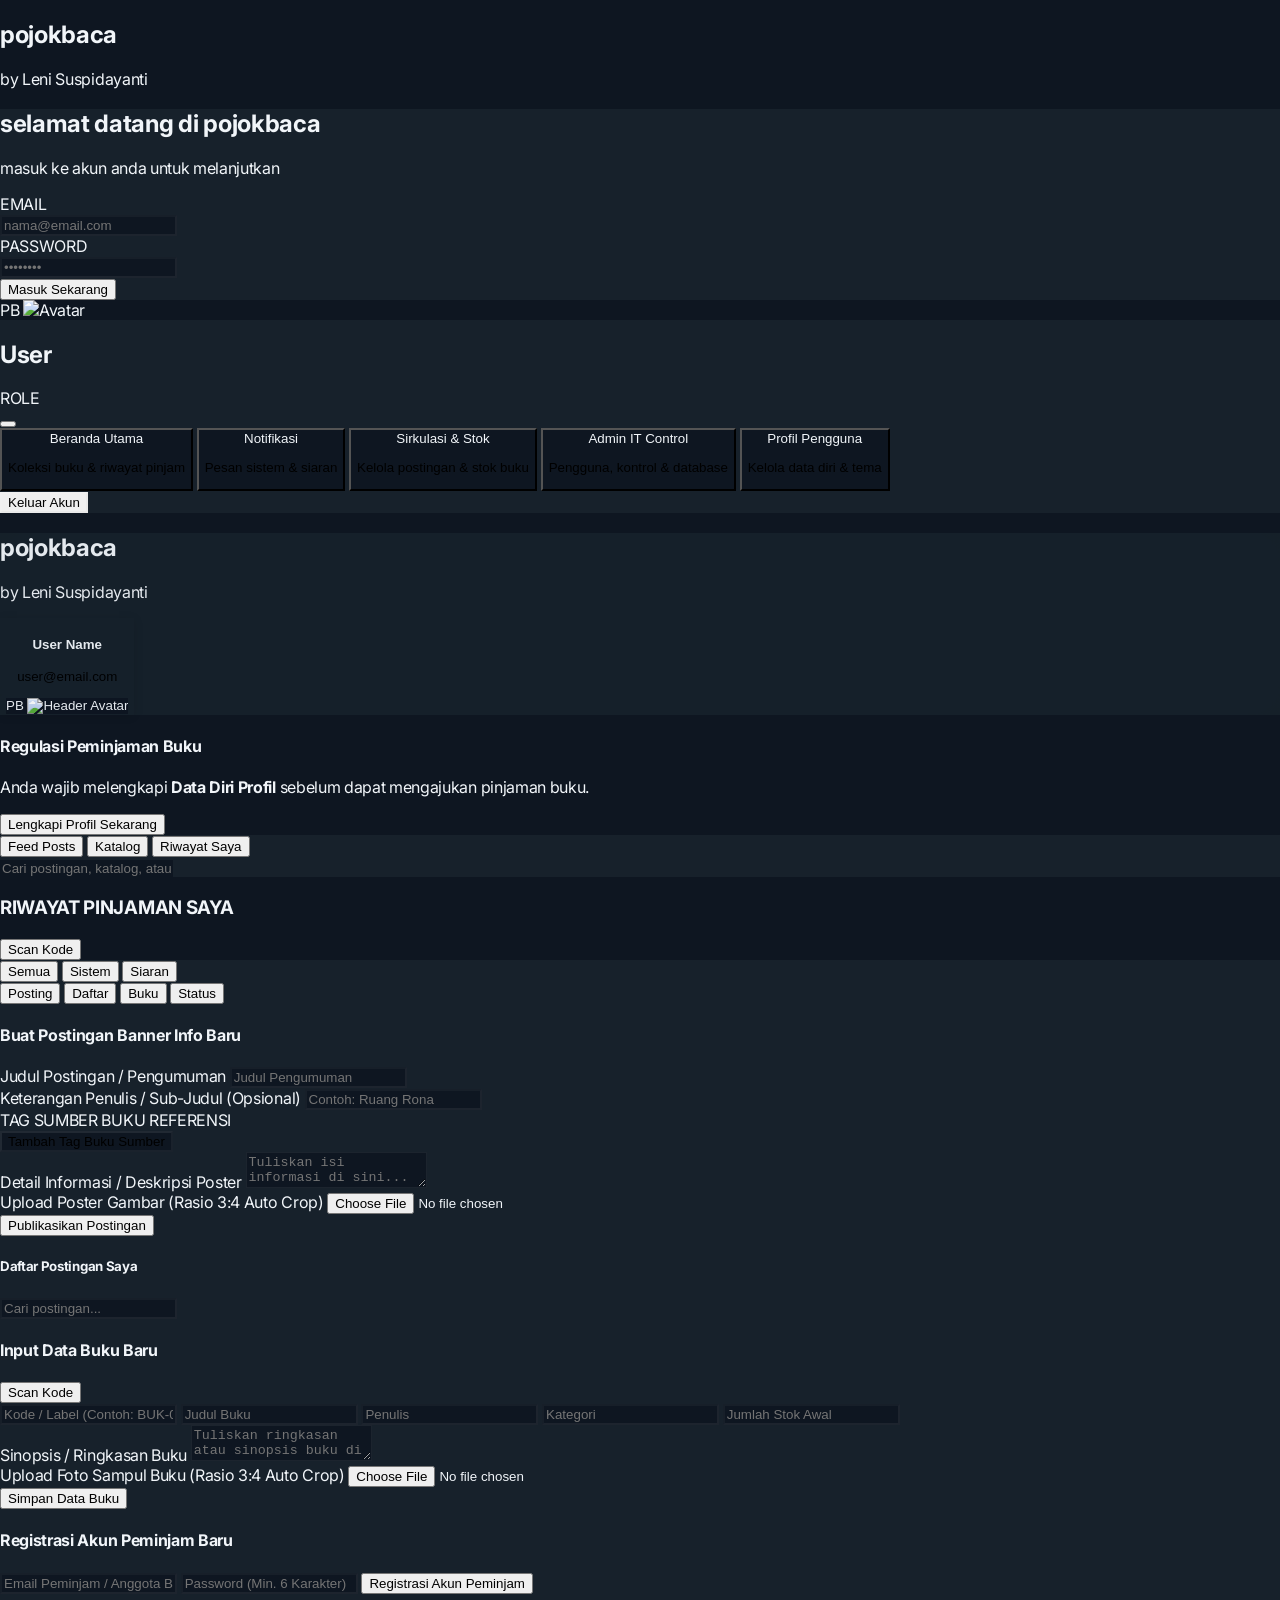
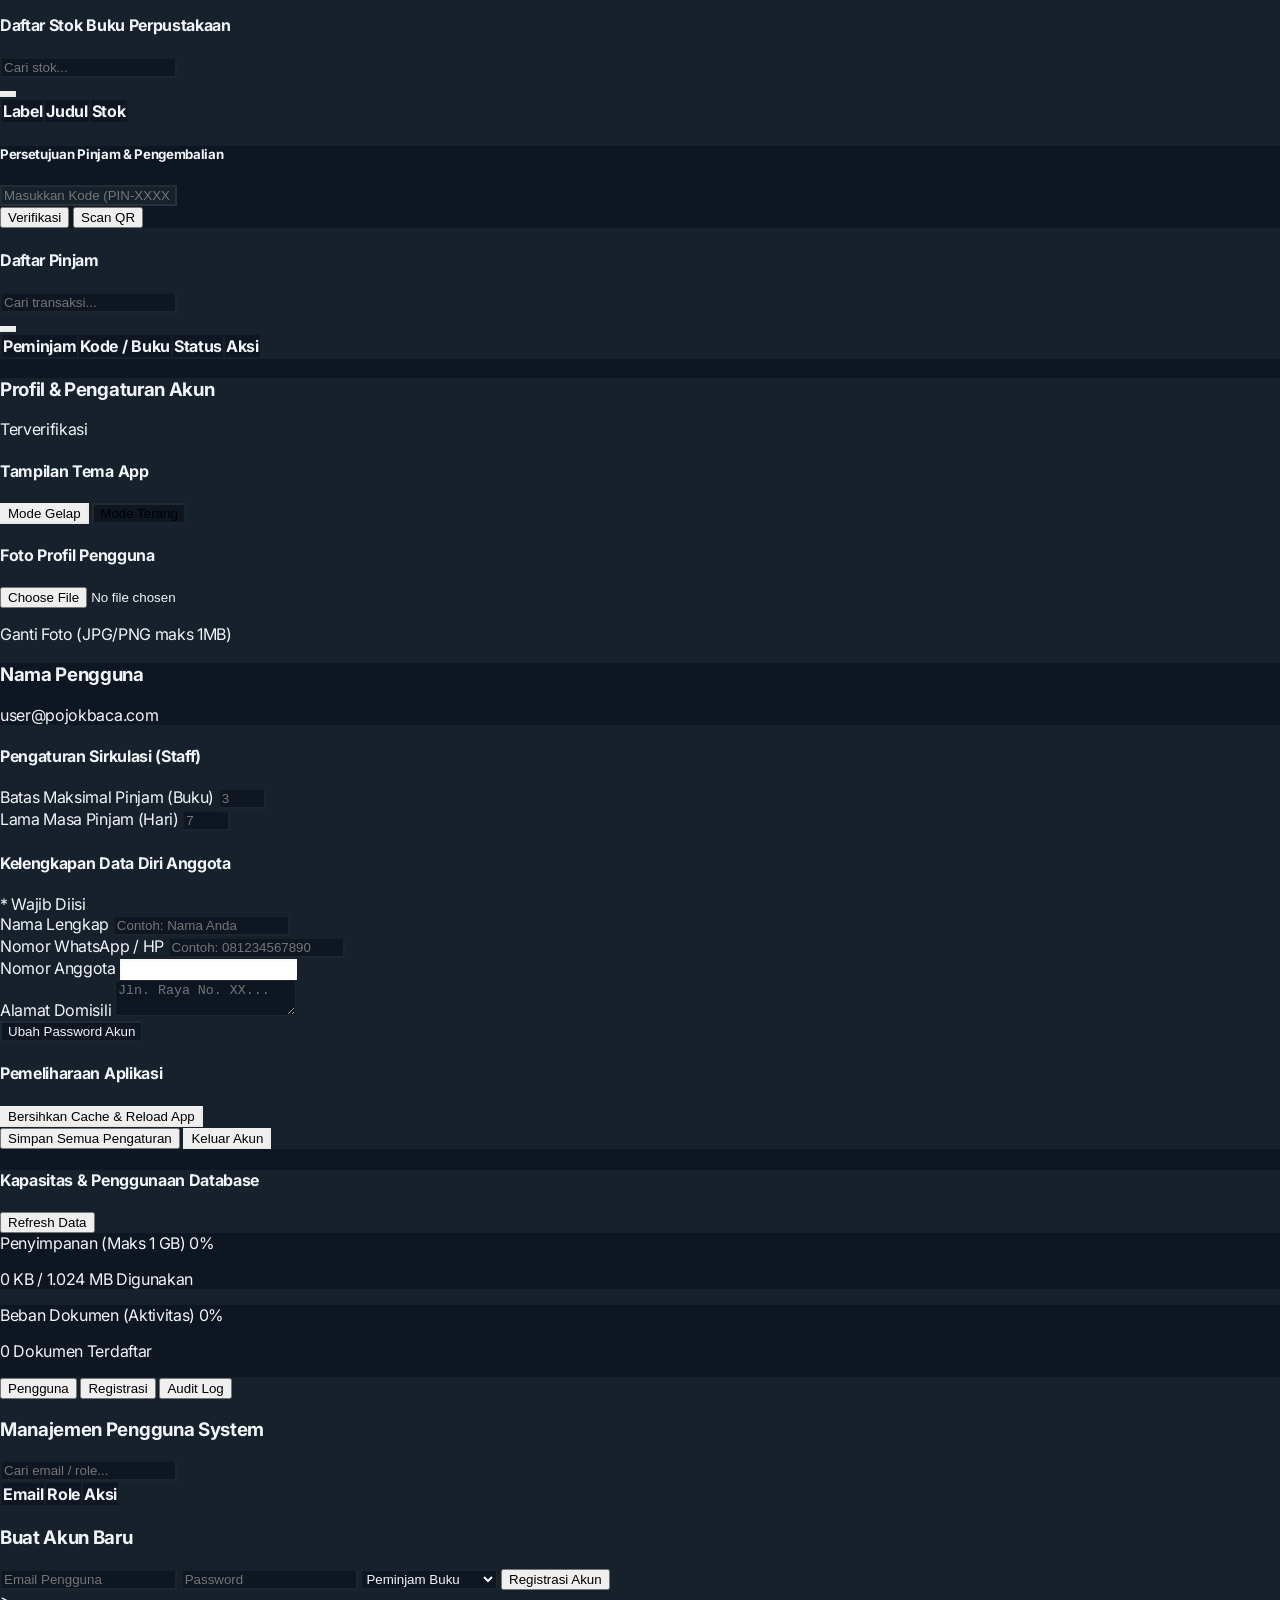
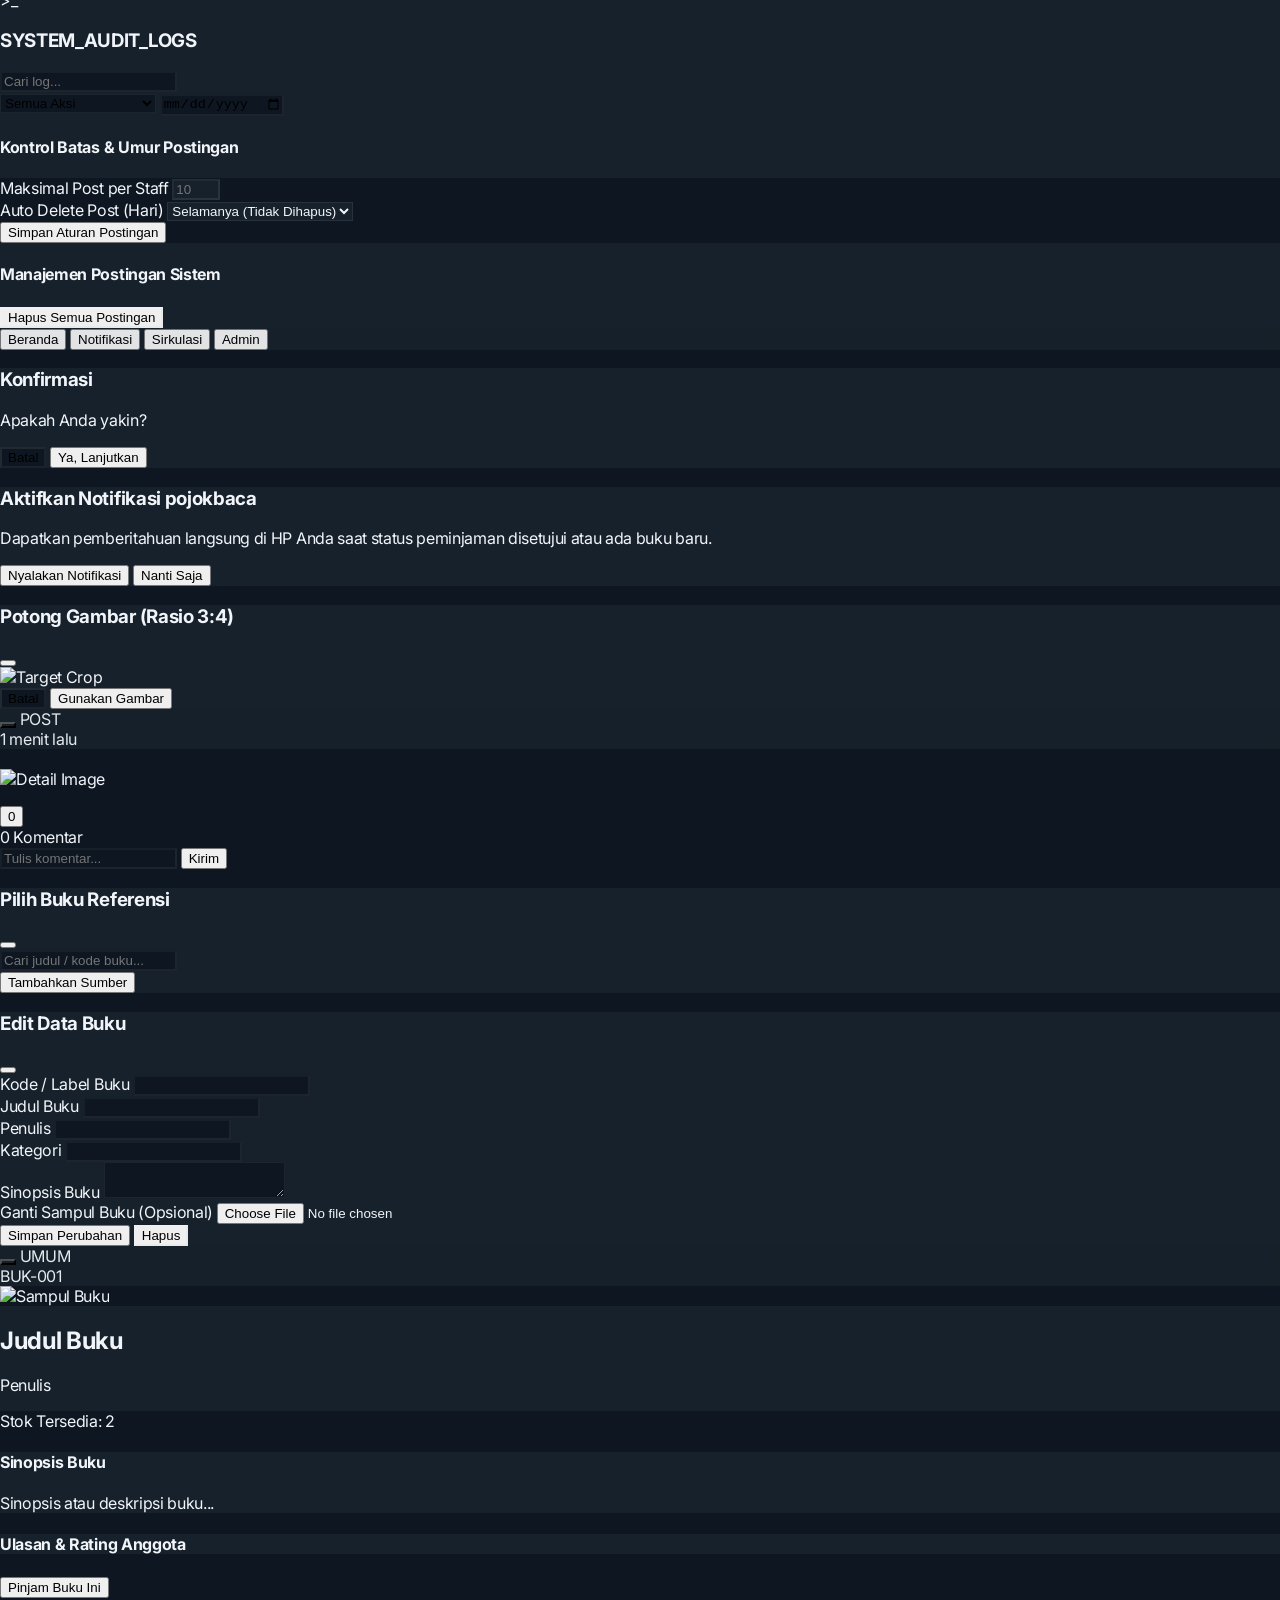
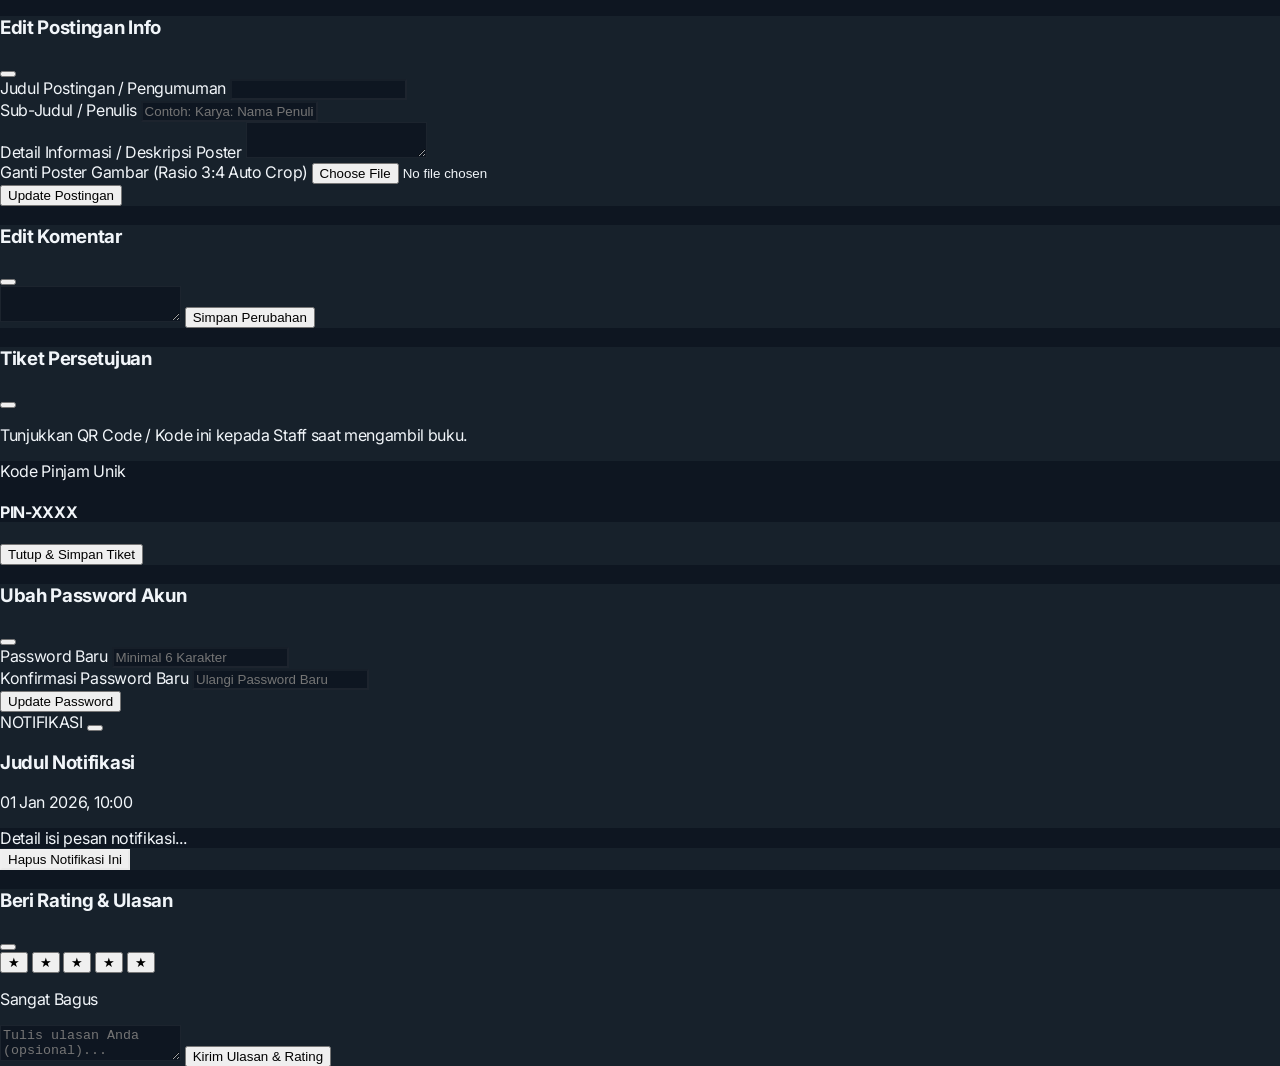
==== index.html @ 37d17804 "Add files via upload" ====
<!DOCTYPE html>
<html lang="id">
<head>
  <meta charset="UTF-8">
  <meta name="viewport" content="width=device-width, initial-scale=1.0, maximum-scale=1.0, user-scalable=no">
  <title>pojokbaca - Perpustakaan Digital</title>

  <!-- PWA Manifest & Meta -->
  <link rel="manifest" href="manifest.json">
  <meta name="theme-color" content="#17212b">
  <meta name="apple-mobile-web-app-capable" content="yes">
  <meta name="apple-mobile-web-app-status-bar-style" content="black-translucent">

  <!-- Google Fonts: Inter -->
  <link rel="preconnect" href="https://fonts.googleapis.com">
  <link rel="preconnect" href="https://fonts.gstatic.com" crossorigin>
  <link href="https://fonts.googleapis.com/css2?family=Inter:wght@300;400;500;600;700;800&display=swap" rel="stylesheet">

  <!-- Feather Icons & Tailwind CSS -->
  <script src="https://unpkg.com/feather-icons"></script>
  <script src="https://cdn.tailwindcss.com"></script>

  <!-- HTML5 QR Code Scanner & Generator Library -->
  <script src="https://unpkg.com/html5-qrcode@2.3.8/html5-qrcode.min.js"></script>
  <script src="https://cdnjs.cloudflare.com/ajax/libs/qrcodejs/1.0.0/qrcode.min.js"></script>

  <!-- CropperJS CSS & JS -->
  <link rel="stylesheet" href="https://cdnjs.cloudflare.com/ajax/libs/cropperjs/1.5.13/cropper.min.css"/>
  <script src="https://cdnjs.cloudflare.com/ajax/libs/cropperjs/1.5.13/cropper.min.js"></script>

  <!-- Custom External CSS -->
  <link rel="stylesheet" href="style.css">

  <!-- Firebase JS SDK (v9 Compat) -->
  <script src="https://www.gstatic.com/firebasejs/9.23.0/firebase-app-compat.js"></script>
  <script src="https://www.gstatic.com/firebasejs/9.23.0/firebase-auth-compat.js"></script>
  <script src="https://www.gstatic.com/firebasejs/9.23.0/firebase-firestore-compat.js"></script>
  <script src="https://www.gstatic.com/firebasejs/9.23.0/firebase-messaging-compat.js"></script>
</head>
<body class="bg-app text-app app-viewport flex overflow-hidden font-ios selection:bg-[#5288c1] selection:text-white antialiased tracking-tight font-normal transition-colors duration-200">

  <!-- CONTAINER TOAST NOTIFIKASI BANNER -->
  <div id="toastContainer" class="fixed top-4 left-1/2 -translate-x-1/2 z-[100] space-y-2 max-w-xs w-[calc(100%-2rem)] pointer-events-none flex flex-col items-center"></div>

  <!-- FORM LOGIN PRESISI -->
  <section id="loginSection" class="relative w-full h-full flex flex-col items-center justify-center p-4 bg-app overflow-hidden">
    <div class="z-10 w-full max-w-[320px] sm:max-w-sm flex flex-col items-center">
      
      <!-- BRANDING LOGO -->
      <div class="flex flex-col items-center mb-6 text-center">
        <h1 class="text-3xl sm:text-4xl font-bold text-app tracking-tighter leading-none font-ios">pojokbaca</h1>
        <p class="text-[11px] text-[#5288c1] font-medium tracking-normal mt-1">by Leni Suspidayanti</p>
      </div>

      <!-- FORM CARD CONTAINER -->
      <div class="w-full bg-card border border-card-border p-6 rounded-3xl shadow-2xl backdrop-blur-md">
        <div class="text-center mb-5">
          <h2 class="text-sm font-semibold text-app tracking-tight">selamat datang di pojokbaca</h2>
          <p class="text-[11px] text-slate-400 font-light mt-0.5">masuk ke akun anda untuk melanjutkan</p>
        </div>

        <form id="loginForm" onsubmit="handleLogin(event)" class="space-y-4">
          <div>
            <label class="block text-[9px] font-semibold tracking-wider uppercase text-slate-400 mb-1 ml-1">EMAIL</label>
            <div class="relative flex items-center">
              <div class="absolute left-3.5 top-1/2 -translate-y-1/2 text-slate-500 pointer-events-none flex items-center justify-center">
                <i data-feather="mail" class="w-4 h-4"></i>
              </div>
              <input type="email" id="loginEmail" required placeholder="nama@email.com" class="w-full bg-input border border-input-border focus:border-[#5288c1] text-app rounded-xl pl-10 pr-3.5 py-2.5 text-xs font-normal outline-none transition-all duration-200">
            </div>
          </div>

          <div>
            <label class="block text-[9px] font-semibold tracking-wider uppercase text-slate-400 mb-1 ml-1">PASSWORD</label>
            <div class="relative flex items-center">
              <div class="absolute left-3.5 top-1/2 -translate-y-1/2 text-slate-500 pointer-events-none flex items-center justify-center">
                <i data-feather="key" class="w-4 h-4"></i>
              </div>
              <input type="password" id="loginPassword" required placeholder="••••••••" class="w-full bg-input border border-input-border focus:border-[#5288c1] text-app rounded-xl pl-10 pr-3.5 py-2.5 text-xs font-normal outline-none transition-all duration-200">
            </div>
          </div>

          <button type="submit" class="w-full bg-[#5288c1] hover:bg-[#4676a9] text-white font-medium py-2.5 rounded-xl text-xs transition duration-200 shadow-md active:scale-[0.98] mt-2">
            Masuk Sekarang
          </button>
        </form>
      </div>
    </div>
  </section>

  <!-- MAIN APP INTERFACE -->
  <div id="appContainer" class="hidden flex flex-col md:flex-row w-full h-full relative overflow-hidden">

    <!-- DESKTOP SIDEBAR -->
    <aside id="sidebar" class="hidden md:flex w-72 lg:w-80 border-r border-card-border bg-card flex-col h-full shrink-0">
      <div class="p-3.5 border-b border-card-border flex items-center justify-between">
        <div class="flex items-center gap-2.5">
          <div id="userAvatarContainer" class="w-8 h-8 rounded-full overflow-hidden bg-input border border-slate-700 flex items-center justify-center text-white font-normal text-xs shrink-0 shadow-md">
            <span id="userAvatarText">PB</span>
            <img id="userAvatarImg" src="" class="w-full h-full object-cover hidden" alt="Avatar">
          </div>
          <div class="truncate">
            <h2 id="sidebarUserName" class="text-xs font-semibold text-app truncate">User</h2>
            <span id="userRoleBadge" class="px-1.5 py-0.5 rounded-full text-[8px] font-bold uppercase tracking-wider bg-[#5288c1]/20 text-[#5288c1] border border-[#5288c1]/30">ROLE</span>
          </div>
        </div>
        <button onclick="switchTab('dashboardProfil')" title="Buka Profil" class="p-1 rounded-full hover:bg-white/5 transition text-slate-400">
          <i data-feather="user" class="w-4 h-4"></i>
        </button>
      </div>

      <nav class="flex-1 overflow-y-auto p-2.5 space-y-1.5">
        <button id="menuPeminjam" onclick="switchTab('dashboardPeminjam')" class="w-full menu-item flex items-center gap-2.5 p-3 rounded-xl bg-input hover:bg-white/5 transition text-left">
          <div class="p-2 rounded-lg bg-[#5288c1]/20 text-[#5288c1] shrink-0">
            <i data-feather="home" class="w-4 h-4"></i>
          </div>
          <div class="flex-1 truncate">
            <span class="text-xs font-semibold text-app">Beranda Utama</span>
            <p class="text-[10px] text-slate-400 font-light truncate">Koleksi buku & riwayat pinjam</p>
          </div>
        </button>

        <button id="menuNotifikasi" onclick="switchTab('dashboardNotifikasi')" class="w-full menu-item flex items-center gap-2.5 p-3 rounded-xl bg-input hover:bg-white/5 transition text-left relative">
          <div class="p-2 rounded-lg bg-indigo-500/20 text-indigo-400 shrink-0">
            <i data-feather="bell" class="w-4 h-4"></i>
          </div>
          <div class="flex-1 truncate">
            <span class="text-xs font-semibold text-app">Notifikasi</span>
            <p class="text-[10px] text-slate-400 font-light truncate">Pesan sistem & siaran</p>
          </div>
          <span id="sidebarNotifBadge" class="hidden w-2 h-2 rounded-full bg-rose-500 absolute top-3.5 right-3.5"></span>
        </button>

        <button id="menuStaff" onclick="switchTab('dashboardStaff')" class="w-full menu-item hidden flex items-center gap-2.5 p-3 rounded-xl bg-input hover:bg-white/5 transition text-left">
          <div class="p-2 rounded-lg bg-amber-500/20 text-amber-400 shrink-0">
            <i data-feather="book-open" class="w-4 h-4"></i>
          </div>
          <div class="flex-1 truncate">
            <span class="text-xs font-semibold text-app">Sirkulasi & Stok</span>
            <p class="text-[10px] text-slate-400 font-light truncate">Kelola postingan & stok buku</p>
          </div>
        </button>

        <button id="menuAdminIT" onclick="switchTab('dashboardIT')" class="w-full menu-item hidden flex items-center gap-2.5 p-3 rounded-xl bg-input hover:bg-white/5 transition text-left">
          <div class="p-2 rounded-lg bg-purple-500/20 text-purple-400 shrink-0">
            <i data-feather="shield" class="w-4 h-4"></i>
          </div>
          <div class="flex-1 truncate">
            <span class="text-xs font-semibold text-app">Admin IT Control</span>
            <p class="text-[10px] text-slate-400 font-light truncate">Pengguna, kontrol & database</p>
          </div>
        </button>

        <button id="menuProfilSidebar" onclick="switchTab('dashboardProfil')" class="w-full menu-item flex items-center gap-2.5 p-3 rounded-xl bg-input hover:bg-white/5 transition text-left">
          <div class="p-2 rounded-lg bg-emerald-500/20 text-emerald-400 shrink-0">
            <i data-feather="user" class="w-4 h-4"></i>
          </div>
          <div class="flex-1 truncate">
            <span class="text-xs font-semibold text-app">Profil Pengguna</span>
            <p class="text-[10px] text-slate-400 font-light truncate">Kelola data diri & tema</p>
          </div>
        </button>
      </nav>

      <div class="p-2.5 border-t border-card-border mt-auto">
        <button onclick="logout()" class="w-full flex items-center justify-center gap-2 py-2.5 rounded-xl bg-rose-500/10 hover:bg-rose-500/20 text-rose-400 border border-rose-500/20 text-[11px] font-medium transition">
          <i data-feather="log-out" class="w-3.5 h-3.5"></i> Keluar Akun
        </button>
      </div>
    </aside>

    <!-- MAIN VIEWPORT CONTENT -->
    <main id="mainContent" class="flex-1 flex flex-col bg-app overflow-y-auto w-full h-full pb-20 md:pb-6">

      <!-- HEADER TRANSPARAN -->
      <header class="telegram-navbar-transparent text-app px-4 py-2.5 border-b sticky top-0 z-30 flex items-center justify-between shadow-md">
        <div>
          <h2 id="currentTabTitle" class="text-xs sm:text-sm font-semibold tracking-tight">pojokbaca</h2>
          <p id="currentTabSubtitle" class="text-[10px] text-[#5288c1] font-light">by Leni Suspidayanti</p>
        </div>

        <button onclick="switchTab('dashboardProfil')" title="Buka Profil" class="account-header-btn flex items-center gap-2 bg-card px-3 py-1.5 rounded-2xl hover:bg-white/10 active:scale-95 transition text-right max-w-[190px]">
          <div class="truncate">
            <h4 id="headerUserDisplayName" class="text-[11px] font-semibold text-app truncate">User Name</h4>
            <p id="headerUserEmail" class="text-[9px] text-[#5288c1] truncate font-mono">user@email.com</p>
          </div>
          <div class="w-7 h-7 rounded-full overflow-hidden bg-input flex items-center justify-center text-app font-semibold text-[10px] shrink-0 shadow">
            <span id="headerAvatarText">PB</span>
            <img id="headerAvatarImg" src="" class="w-full h-full object-cover hidden" alt="Header Avatar">
          </div>
        </button>
      </header>

      <!-- CONTENT BOX -->
      <div class="p-3.5 sm:p-5 space-y-3.5 max-w-3xl w-full mx-auto">

        <!-- TAB BERANDA UTAMA -->
        <section id="dashboardPeminjam" class="tab-content space-y-3.5">
          
          <div id="profileWarningBanner" class="hidden bg-amber-500/10 border border-amber-500/30 p-3.5 rounded-2xl flex items-start gap-2.5 shadow-md">
            <div class="p-1.5 bg-amber-500/20 text-amber-400 rounded-lg shrink-0 mt-0.5">
              <i data-feather="alert-triangle" class="w-4 h-4"></i>
            </div>
            <div class="flex-1">
              <h4 class="text-[11px] font-semibold text-amber-400 uppercase tracking-wider">Regulasi Peminjaman Buku</h4>
              <p class="text-[11px] text-slate-300 font-light mt-0.5">Anda wajib melengkapi <strong>Data Diri Profil</strong> sebelum dapat mengajukan pinjaman buku.</p>
              <button onclick="switchTab('dashboardProfil')" class="mt-2 px-2.5 py-1 bg-amber-500 text-slate-900 font-medium rounded-lg text-[10px] transition hover:bg-amber-400 active:scale-95 shadow">
                Lengkapi Profil Sekarang
              </button>
            </div>
          </div>

          <div class="bg-card border border-card-border p-3.5 sm:p-4 rounded-3xl space-y-3 shadow-lg">
            <div class="grid grid-cols-3 gap-1 border-b border-card-border pb-2.5">
              <button onclick="switchBerandaPanel('info')" id="tabBtnBerandaInfo" class="py-2 rounded-xl text-[10px] sm:text-[11px] font-semibold transition bg-[#5288c1] text-white flex items-center justify-center gap-1 shadow">
                <i data-feather="layout" class="w-3 h-3"></i> <span>Feed Posts</span>
              </button>
              <button onclick="switchBerandaPanel('katalog')" id="tabBtnBerandaKatalog" class="py-2 rounded-xl text-[10px] sm:text-[11px] font-medium transition text-slate-400 hover:text-app hover:bg-white/5 flex items-center justify-center gap-1">
                <i data-feather="book-open" class="w-3 h-3"></i> <span>Katalog</span>
              </button>
              <button onclick="switchBerandaPanel('riwayat')" id="tabBtnBerandaRiwayat" class="py-2 rounded-xl text-[10px] sm:text-[11px] font-medium transition text-slate-400 hover:text-app hover:bg-white/5 flex items-center justify-center gap-1">
                <i data-feather="clock" class="w-3 h-3"></i> <span>Riwayat Saya</span>
              </button>
            </div>

            <div id="searchBoxContainer" class="relative w-full">
              <div class="absolute inset-y-0 left-0 pl-3.5 flex items-center pointer-events-none text-slate-400">
                <i data-feather="search" class="w-3.5 h-3.5 stroke-[1.5]"></i>
              </div>
              <input type="text" id="searchFeedPostsInput" onkeyup="handleUniversalSearch()" placeholder="Cari postingan, katalog, atau riwayat..." class="search-box-clean w-full bg-input text-app placeholder-slate-400/80 rounded-xl pl-9 pr-3 py-2 text-[11px] font-normal outline-none transition-all duration-200">
            </div>
          </div>

          <div id="panelBerandaInfo" class="space-y-3.5">
            <div id="feedPostContainer" class="space-y-3.5"></div>
          </div>

          <div id="panelBerandaKatalog" class="hidden space-y-3">
            <div id="peminjamBookGrid" class="grid grid-cols-1 gap-3"></div>
          </div>

          <div id="panelBerandaRiwayat" class="hidden space-y-2.5">
            <div class="flex items-center justify-between border-b border-card-border pb-2">
              <h3 class="font-semibold text-app text-[10px] uppercase tracking-wider flex items-center gap-1.5">
                <i data-feather="clock" class="w-3.5 h-3.5 text-[#5288c1]"></i> RIWAYAT PINJAMAN SAYA
              </h3>
            </div>

            <div class="flex items-center gap-2">
              <button id="btnUserScanner" type="button" onclick="toggleUserScanner()" class="w-full py-2 bg-gradient-to-r from-[#5288c1] to-[#3a6fa0] text-white font-medium rounded-xl text-[10px] transition shadow flex items-center justify-center gap-1.5 shrink-0">
                <i id="iconUserScanner" data-feather="camera" class="w-3.5 h-3.5"></i>
                <span id="labelUserScanner">Scan Kode</span>
              </button>
            </div>

            <div id="userReaderContainer" class="hidden bg-input rounded-2xl overflow-hidden p-2">
              <div id="userReader" class="w-full rounded-xl overflow-hidden"></div>
            </div>

            <div class="space-y-2 pt-0.5" id="userBorrowCardList"></div>
          </div>

        </section>

        <!-- TAB NOTIFIKASI -->
        <section id="dashboardNotifikasi" class="tab-content hidden space-y-4">
          <div class="grid grid-cols-3 gap-1.5 bg-card p-1 rounded-xl border border-card-border">
            <button onclick="filterNotifCategory('semua')" id="btnNotifSemua" class="py-2 rounded-lg text-[11px] font-semibold transition text-center bg-[#5288c1] text-white shadow">Semua</button>
            <button onclick="filterNotifCategory('sistem')" id="btnNotifSistem" class="py-2 rounded-lg text-[11px] font-medium transition text-center text-slate-400 hover:bg-white/5">Sistem</button>
            <button onclick="filterNotifCategory('siaran')" id="btnNotifSiaran" class="py-2 rounded-lg text-[11px] font-medium transition text-center text-slate-400 hover:bg-white/5">Siaran</button>
          </div>

          <div id="notificationList" class="space-y-2.5"></div>
        </section>

        <!-- TAB STAFF PERPUSTAKAAN -->
        <section id="dashboardStaff" class="tab-content hidden space-y-4">
          <div class="bg-card border border-card-border p-3.5 sm:p-4 rounded-2xl overflow-hidden space-y-3.5 shadow-xl">
            <div class="grid grid-cols-4 gap-1 border-b border-card-border pb-2.5">
              <button onclick="switchStaffPanel('posting')" id="tabBtnPosting" class="py-1.5 rounded-lg text-[10px] sm:text-[11px] font-semibold transition bg-[#5288c1] text-white flex items-center justify-center gap-1 shadow">
                <i data-feather="edit-3" class="w-3 h-3"></i> <span>Posting</span>
              </button>
              <button onclick="switchStaffPanel('daftar')" id="tabBtnDaftar" class="py-1.5 rounded-lg text-[10px] sm:text-[11px] font-medium transition text-slate-400 hover:text-app hover:bg-white/5 flex items-center justify-center gap-1">
                <i data-feather="plus-circle" class="w-3 h-3"></i> <span>Daftar</span>
              </button>
              <button onclick="switchStaffPanel('buku')" id="tabBtnBuku" class="py-1.5 rounded-lg text-[10px] sm:text-[11px] font-medium transition text-slate-400 hover:text-app hover:bg-white/5 flex items-center justify-center gap-1">
                <i data-feather="book" class="w-3 h-3"></i> <span>Buku</span>
              </button>
              <button onclick="switchStaffPanel('status')" id="tabBtnStatus" class="py-1.5 rounded-lg text-[10px] sm:text-[11px] font-medium transition text-slate-400 hover:text-app hover:bg-white/5 flex items-center justify-center gap-1">
                <i data-feather="repeat" class="w-3 h-3"></i> <span>Status</span>
              </button>
            </div>

            <!-- PANEL 1: POSTING -->
            <div id="panelPosting" class="space-y-3">
              <div class="border-b border-card-border pb-1.5">
                <h4 class="font-semibold text-app text-[10px] uppercase tracking-wider flex items-center gap-1.5">
                  <i data-feather="image" class="w-3.5 h-3.5 text-[#5288c1]"></i> Buat Postingan Banner Info Baru
                </h4>
              </div>

              <form onsubmit="addNewPostInfo(event)" class="space-y-2.5">
                <div>
                  <label class="block text-[9px] text-slate-400 uppercase mb-0.5">Judul Postingan / Pengumuman</label>
                  <input type="text" id="postInfoTitle" required placeholder="Judul Pengumuman" class="w-full bg-input border border-input-border focus:border-[#5288c1] rounded-xl px-2.5 py-1.5 text-[11px] font-normal text-app outline-none">
                </div>

                <div>
                  <label class="block text-[9px] text-slate-400 uppercase mb-0.5">Keterangan Penulis / Sub-Judul (Opsional)</label>
                  <input type="text" id="postInfoAuthor" placeholder="Contoh: Ruang Rona" class="w-full bg-input border border-input-border focus:border-[#5288c1] rounded-xl px-2.5 py-1.5 text-[11px] font-normal text-app outline-none">
                </div>

                <div>
                  <label class="block text-[9px] text-slate-400 uppercase mb-0.5">TAG SUMBER BUKU REFERENSI</label>
                  <div id="postSelectedTagsContainer" class="flex flex-wrap gap-1.5 mb-1.5 hidden"></div>
                  <button type="button" onclick="openTagBookModal()" class="w-full py-2 px-3 bg-input border border-dashed border-[#5288c1]/60 hover:border-[#5288c1] text-[#5288c1] font-medium rounded-xl text-[11px] transition flex items-center justify-center gap-1.5">
                    <i data-feather="plus-circle" class="w-3.5 h-3.5"></i>
                    <span>Tambah Tag Buku Sumber</span>
                  </button>
                </div>

                <div>
                  <label class="block text-[9px] text-slate-400 uppercase mb-0.5">Detail Informasi / Deskripsi Poster</label>
                  <textarea id="postInfoDesc" rows="2.5" required placeholder="Tuliskan isi informasi di sini..." class="w-full bg-input border border-input-border focus:border-[#5288c1] rounded-xl p-2 text-[11px] font-normal text-app outline-none resize-none"></textarea>
                </div>

                <div class="space-y-0.5">
                  <label class="block text-[9px] text-slate-400 uppercase">Upload Poster Gambar (Rasio 3:4 Auto Crop)</label>
                  <input type="file" id="postInfoImageInput" accept="image/*" onchange="handleImageCropperSelect(event, 'post')" class="w-full text-[11px] font-light text-slate-400 file:mr-2 file:py-1 file:px-2.5 file:rounded-lg file:border-0 file:text-[10px] file:font-normal file:bg-[#5288c1]/20 file:text-[#5288c1] hover:file:bg-[#5288c1]/30 cursor-pointer">
                </div>

                <button type="submit" class="w-full bg-gradient-to-r from-[#5288c1] to-[#3a6fa0] hover:from-[#4676a9] text-white font-medium py-2 rounded-xl text-[11px] transition shadow active:scale-95">
                  Publikasikan Postingan
                </button>
              </form>

              <div class="pt-2.5 border-t border-card-border space-y-2.5">
                <div class="flex flex-col sm:flex-row sm:items-center justify-between gap-1.5">
                  <h5 class="font-semibold text-app text-[10px] uppercase tracking-wider">Daftar Postingan Saya</h5>
                  <div class="relative w-full sm:w-auto sm:max-w-[160px]">
                    <i data-feather="search" class="w-3 h-3 absolute left-2.5 top-2 text-slate-400"></i>
                    <input type="text" id="searchStaffPostsInput" onkeyup="filterStaffPostsList()" placeholder="Cari postingan..." class="w-full bg-input border border-input-border focus:border-[#5288c1] rounded-xl pl-7 pr-2 py-1 text-[11px] font-normal text-app outline-none">
                  </div>
                </div>
                <div id="staffPostCardList" class="space-y-1.5"></div>
              </div>
            </div>

            <!-- PANEL 2: DAFTAR BUKU & AKUN PEMINJAM -->
            <div id="panelDaftar" class="hidden space-y-4">
              <div class="space-y-2.5">
                <div class="flex items-center justify-between">
                  <h4 class="font-semibold text-app text-[10px] uppercase tracking-wider flex items-center gap-1.5">
                    <i data-feather="plus" class="w-3.5 h-3.5 text-[#5288c1]"></i> Input Data Buku Baru
                  </h4>
                  <button id="btnStaffScanner" type="button" onclick="toggleStaffScanner()" class="px-3 py-1 bg-gradient-to-r from-[#5288c1] to-[#3a6fa0] text-white font-medium rounded-xl text-[10px] transition shadow active:scale-95 flex items-center gap-1 shrink-0">
                    <i id="iconStaffScanner" data-feather="camera" class="w-3 h-3"></i>
                    <span id="labelStaffScanner">Scan Kode</span>
                  </button>
                </div>

                <div id="staffReaderContainer" class="hidden bg-input border border-card-border rounded-xl overflow-hidden p-2">
                  <div id="staffReader" class="w-full rounded-lg overflow-hidden"></div>
                </div>

                <form onsubmit="addBook(event)" class="space-y-2">
                  <input type="text" id="bookKode" placeholder="Kode / Label (Contoh: BUK-001)" required class="w-full bg-input border border-input-border focus:border-[#5288c1] rounded-xl px-2.5 py-1.5 text-[11px] font-normal text-app outline-none">
                  <input type="text" id="bookTitle" placeholder="Judul Buku" required class="w-full bg-input border border-input-border focus:border-[#5288c1] rounded-xl px-2.5 py-1.5 text-[11px] font-normal text-app outline-none">
                  <input type="text" id="bookAuthor" placeholder="Penulis" required class="w-full bg-input border border-input-border focus:border-[#5288c1] rounded-xl px-2.5 py-1.5 text-[11px] font-normal text-app outline-none">
                  <input type="text" id="bookCategory" placeholder="Kategori" required class="w-full bg-input border border-input-border focus:border-[#5288c1] rounded-xl px-2.5 py-1.5 text-[11px] font-normal text-app outline-none">
                  <input type="number" id="bookStock" placeholder="Jumlah Stok Awal" required class="w-full bg-input border border-input-border focus:border-[#5288c1] rounded-xl px-2.5 py-1.5 text-[11px] font-normal text-app outline-none">
                  
                  <div>
                    <label class="block text-[9px] text-slate-400 uppercase mb-0.5">Sinopsis / Ringkasan Buku</label>
                    <textarea id="bookSynopsis" rows="2.5" placeholder="Tuliskan ringkasan atau sinopsis buku di sini..." class="w-full bg-input border border-input-border focus:border-[#5288c1] rounded-xl p-2 text-[11px] font-normal text-app outline-none resize-none"></textarea>
                  </div>

                  <div class="space-y-0.5">
                    <label class="block text-[9px] text-slate-400 uppercase">Upload Foto Sampul Buku (Rasio 3:4 Auto Crop)</label>
                    <input type="file" id="bookCoverInput" accept="image/*" onchange="handleImageCropperSelect(event, 'book')" class="w-full text-[11px] font-light text-slate-400 file:mr-2 file:py-1 file:px-2.5 file:rounded-lg file:border-0 file:text-[10px] file:font-normal file:bg-[#5288c1]/20 file:text-[#5288c1] hover:file:bg-[#5288c1]/30 cursor-pointer">
                  </div>

                  <button type="submit" class="w-full bg-[#5288c1] hover:bg-[#4676a9] text-white font-medium py-2 rounded-xl text-[11px] transition shadow active:scale-95">Simpan Data Buku</button>
                </form>
              </div>

              <div class="border-t border-card-border pt-3 space-y-2.5">
                <h4 class="font-semibold text-app text-[10px] uppercase tracking-wider flex items-center gap-1.5">
                  <i data-feather="user-plus" class="w-3.5 h-3.5 text-emerald-400"></i> Registrasi Akun Peminjam Baru
                </h4>
                <form onsubmit="createBorrowerUser(event)" class="space-y-2">
                  <input type="email" id="newBorrowerEmail" placeholder="Email Peminjam / Anggota Baru" required class="w-full bg-input border border-input-border focus:border-[#5288c1] rounded-xl px-2.5 py-1.5 text-[11px] font-normal text-app outline-none">
                  <input type="password" id="newBorrowerPassword" placeholder="Password (Min. 6 Karakter)" required class="w-full bg-input border border-input-border focus:border-[#5288c1] rounded-xl px-2.5 py-1.5 text-[11px] font-normal text-app outline-none">
                  <button type="submit" class="w-full bg-emerald-600 hover:bg-emerald-500 text-white font-medium py-2 rounded-xl text-[11px] transition shadow active:scale-95">
                    Registrasi Akun Peminjam
                  </button>
                </form>
              </div>
            </div>

            <!-- PANEL 3: STOK BUKU -->
            <div id="panelBuku" class="hidden space-y-2.5">
              <div class="flex flex-col sm:flex-row sm:items-center justify-between gap-2">
                <h4 class="font-semibold text-app text-[10px] uppercase tracking-wider">Daftar Stok Buku Perpustakaan</h4>
                <div class="flex items-center gap-1.5">
                  <div class="relative flex-1 sm:w-40">
                    <i data-feather="search" class="w-3 h-3 absolute left-2.5 top-2 text-slate-400"></i>
                    <input type="text" id="searchStaffStockInput" onkeyup="filterStaffStockBooks()" placeholder="Cari stok..." class="w-full bg-input border border-input-border focus:border-[#5288c1] rounded-xl pl-7 pr-2 py-1 text-[11px] font-normal text-app outline-none">
                  </div>
                  <button onclick="exportPdfKatalog()" title="Cetak PDF Laporan Buku" class="p-1.5 bg-emerald-500/20 hover:bg-emerald-500/30 text-emerald-400 border border-emerald-500/30 rounded-lg transition active:scale-95 shrink-0">
                    <i data-feather="printer" class="w-3.5 h-3.5"></i>
                  </button>
                </div>
              </div>

              <div class="overflow-x-auto w-full">
                <table class="w-full text-[11px] font-light text-left text-slate-300">
                  <thead class="bg-input text-slate-400 uppercase text-[9px] border-b border-card-border">
                    <tr><th class="p-2">Label</th><th class="p-2">Judul</th><th class="p-2">Stok</th></tr>
                  </thead>
                  <tbody id="bookTableBody" class="divide-y divide-card-border"></tbody>
                </table>
              </div>
            </div>

            <!-- PANEL 4: STATUS SIRKULASI -->
            <div id="panelStatus" class="hidden space-y-3">
              <div class="bg-input p-3 rounded-2xl border border-card-border space-y-2.5">
                <h5 class="text-[11px] font-semibold text-app flex items-center gap-1.5">
                  <i data-feather="check-square" class="w-3.5 h-3.5 text-emerald-400"></i> Persetujuan Pinjam & Pengembalian
                </h5>
                <div class="space-y-1.5">
                  <input type="text" id="staffVerifyCodeInput" placeholder="Masukkan Kode (PIN-XXXX / KMB-XXXX)" class="w-full bg-card border border-card-border focus:border-[#5288c1] rounded-xl px-2.5 py-1.5 text-[11px] font-mono text-app outline-none">
                  <div class="grid grid-cols-2 gap-1.5">
                    <button onclick="verifyBorrowCodeFromInput()" class="py-2 bg-emerald-600 hover:bg-emerald-500 text-white font-medium rounded-xl text-[11px] transition active:scale-95 shadow flex items-center justify-center gap-1">
                      <i data-feather="check-circle" class="w-3.5 h-3.5"></i> Verifikasi
                    </button>
                    <button id="btnVerifyScanner" onclick="toggleVerifyScanner()" title="Scan QR Code" class="py-2 bg-[#5288c1] hover:bg-[#4676a9] text-white font-medium rounded-xl text-[11px] transition active:scale-95 shadow flex items-center justify-center gap-1">
                      <i data-feather="camera" class="w-3.5 h-3.5 text-white"></i>
                      <span>Scan QR</span>
                    </button>
                  </div>
                </div>

                <div id="verifyReaderContainer" class="hidden bg-card border border-card-border rounded-xl overflow-hidden p-2">
                  <div id="verifyReader" class="w-full rounded-lg overflow-hidden"></div>
                </div>
              </div>

              <div class="flex flex-col sm:flex-row sm:items-center justify-between gap-1.5">
                <h4 class="font-semibold text-app text-[10px] uppercase tracking-wider">Daftar Pinjam</h4>
                <div class="flex items-center gap-1.5">
                  <div class="relative flex-1 sm:w-40">
                    <i data-feather="search" class="w-3 h-3 absolute left-2.5 top-2 text-slate-400"></i>
                    <input type="text" id="searchStaffBorrowTableInput" onkeyup="filterStaffBorrowTable()" placeholder="Cari transaksi..." class="w-full bg-input border border-input-border focus:border-[#5288c1] rounded-xl pl-7 pr-2 py-1 text-[11px] font-normal text-app outline-none">
                  </div>
                  <button onclick="exportPdfPeminjaman()" title="Cetak PDF Sirkulasi" class="p-1.5 bg-emerald-500/20 hover:bg-emerald-500/30 text-emerald-400 border border-emerald-500/30 rounded-lg transition active:scale-95 shrink-0">
                    <i data-feather="file-text" class="w-3.5 h-3.5"></i>
                  </button>
                </div>
              </div>

              <div class="overflow-x-auto w-full">
                <table class="w-full text-[11px] font-light text-left text-slate-300">
                  <thead class="bg-input text-slate-400 uppercase text-[9px] border-b border-card-border">
                    <tr><th class="p-2">Peminjam</th><th class="p-2">Kode / Buku</th><th class="p-2">Status</th><th class="p-2 text-right">Aksi</th></tr>
                  </thead>
                  <tbody id="staffBorrowTableBody" class="divide-y divide-card-border"></tbody>
                </table>
              </div>
            </div>
          </div>
        </section>

        <!-- TAB PROFIL PENGGUNA -->
        <section id="dashboardProfil" class="tab-content hidden space-y-4">
          <div class="bg-card border border-card-border p-4 sm:p-5 rounded-2xl space-y-4 shadow-xl">
            <div class="flex items-center justify-between border-b border-card-border pb-3">
              <h3 class="font-semibold text-app text-xs sm:text-sm flex items-center gap-1.5">
                <i data-feather="user" class="w-4 h-4 text-[#5288c1]"></i> Profil & Pengaturan Akun
              </h3>
              <span id="profileStatusBadge" class="px-2 py-0.5 rounded-full text-[9px] font-bold uppercase tracking-wider bg-emerald-500/20 text-emerald-400 border border-emerald-500/30">Terverifikasi</span>
            </div>

            <!-- TEMA MODES -->
            <div class="space-y-2 border-b border-card-border pb-3">
              <h4 class="text-[10px] font-semibold text-[#5288c1] uppercase tracking-wider">Tampilan Tema App</h4>
              <div class="grid grid-cols-2 gap-2">
                <button type="button" onclick="setThemeMode('dark')" id="btnThemeDark" class="p-2.5 rounded-xl border flex items-center justify-center gap-2 text-xs font-medium transition">
                  <i data-feather="moon" class="w-4 h-4"></i> Mode Gelap
                </button>
                <button type="button" onclick="setThemeMode('light')" id="btnThemeLight" class="p-2.5 rounded-xl border flex items-center justify-center gap-2 text-xs font-medium transition">
                  <i data-feather="sun" class="w-4 h-4"></i> Mode Terang
                </button>
              </div>
            </div>

            <div class="space-y-2.5">
              <h4 class="text-[10px] font-semibold text-[#5288c1] uppercase tracking-wider">Foto Profil Pengguna</h4>
              <div class="flex items-center gap-3">
                <div id="settingsAvatarPreview" class="w-14 h-14 rounded-full bg-input border-2 border-[#5288c1] flex items-center justify-center overflow-hidden shrink-0 shadow">
                  <i data-feather="user" class="w-6 h-6 text-slate-400"></i>
                </div>
                <div class="flex-1">
                  <input type="file" id="avatarFileInput" accept="image/*" onchange="previewAvatarImage(event)" class="w-full text-[11px] font-light text-slate-400 file:mr-2 file:py-1 file:px-2.5 file:rounded-lg file:border-0 file:text-[10px] file:font-normal file:bg-[#5288c1]/20 file:text-[#5288c1] hover:file:bg-[#5288c1]/30 cursor-pointer">
                  <p class="text-[9px] text-slate-400 mt-0.5 font-light">Ganti Foto (JPG/PNG maks 1MB)</p>
                </div>
              </div>

              <div class="bg-input border border-card-border p-2.5 rounded-xl">
                <h3 id="profileViewName" class="text-xs font-semibold text-app">Nama Pengguna</h3>
                <p id="profileViewEmail" class="text-[11px] text-[#5288c1] font-mono mt-0.5">user@pojokbaca.com</p>
              </div>
            </div>

            <div id="staffCirculationSettings" class="hidden space-y-2.5 border-t border-card-border pt-3">
              <h4 class="text-[10px] font-semibold text-[#5288c1] uppercase tracking-wider flex items-center gap-1.5">
                <i data-feather="sliders" class="w-3.5 h-3.5"></i> Pengaturan Sirkulasi (Staff)
              </h4>
              <div class="grid grid-cols-1 sm:grid-cols-2 gap-2.5">
                <div>
                  <label class="block text-[9px] text-slate-400 uppercase mb-0.5">Batas Maksimal Pinjam (Buku)</label>
                  <input type="number" id="settingMaxPinjam" min="1" max="10" placeholder="3" class="w-full bg-input border border-input-border focus:border-[#5288c1] rounded-xl px-2.5 py-1.5 text-[11px] font-normal text-app outline-none">
                </div>
                <div>
                  <label class="block text-[9px] text-slate-400 uppercase mb-0.5">Lama Masa Pinjam (Hari)</label>
                  <input type="number" id="settingLamaPinjam" min="1" max="30" placeholder="7" class="w-full bg-input border border-input-border focus:border-[#5288c1] rounded-xl px-2.5 py-1.5 text-[11px] font-normal text-app outline-none">
                </div>
              </div>
            </div>

            <div class="space-y-2.5 border-t border-card-border pt-3">
              <div class="flex items-center justify-between">
                <h4 class="text-[10px] font-semibold text-[#5288c1] uppercase tracking-wider">Kelengkapan Data Diri Anggota</h4>
                <span class="text-[8px] text-rose-400 font-bold uppercase">* Wajib Diisi</span>
              </div>
              
              <div>
                <label class="block text-[9px] text-slate-400 uppercase mb-0.5">Nama Lengkap</label>
                <input type="text" id="settingDisplayName" placeholder="Contoh: Nama Anda" class="w-full bg-input border border-input-border focus:border-[#5288c1] rounded-xl px-2.5 py-1.5 text-[11px] font-normal text-app outline-none transition">
              </div>

              <div>
                <label class="block text-[9px] text-slate-400 uppercase mb-0.5">Nomor WhatsApp / HP</label>
                <input type="tel" id="settingPhoneNumber" placeholder="Contoh: 081234567890" class="w-full bg-input border border-input-border focus:border-[#5288c1] rounded-xl px-2.5 py-1.5 text-[11px] font-normal text-app outline-none transition">
              </div>

              <div>
                <label class="block text-[9px] text-slate-400 uppercase mb-0.5">Nomor Anggota</label>
                <input type="text" id="settingMemberId" readonly class="w-full bg-input/60 border border-card-border text-[#5288c1] font-mono font-bold rounded-xl px-2.5 py-1.5 text-[11px] outline-none cursor-not-allowed">
              </div>

              <div>
                <label class="block text-[9px] text-slate-400 uppercase mb-0.5">Alamat Domisili</label>
                <textarea id="settingAddress" rows="2" placeholder="Jln. Raya No. XX..." class="w-full bg-input border border-input-border focus:border-[#5288c1] rounded-xl p-2 text-[11px] font-normal text-app outline-none resize-none transition"></textarea>
              </div>

              <div class="pt-1">
                <button type="button" onclick="openResetPasswordModal()" class="w-full py-2 bg-input hover:bg-white/5 text-app border border-card-border rounded-xl text-[11px] font-medium transition flex items-center justify-center gap-1.5 active:scale-95">
                  <i data-feather="key" class="w-3.5 h-3.5 text-[#5288c1]"></i> Ubah Password Akun
                </button>
              </div>
            </div>

            <!-- PEMELIHARAAN APLIKASI -->
            <div class="space-y-1.5 border-t border-card-border pt-3">
              <h4 class="text-[10px] font-semibold text-[#5288c1] uppercase tracking-wider">Pemeliharaan Aplikasi</h4>
              <button type="button" onclick="clearAppCacheAndReload()" class="w-full py-2 bg-amber-500/10 hover:bg-amber-500/20 text-amber-400 border border-amber-500/20 rounded-xl text-[11px] font-medium transition flex items-center justify-center gap-1.5 active:scale-95">
                <i data-feather="refresh-cw" class="w-3.5 h-3.5 text-amber-400"></i> Bersihkan Cache & Reload App
              </button>
            </div>

            <div class="space-y-1.5 pt-3 border-t border-card-border">
              <button onclick="saveUserSettings()" class="w-full bg-gradient-to-r from-[#5288c1] to-[#3a6fa0] text-white font-medium py-2.5 rounded-xl text-xs transition shadow active:scale-95">
                Simpan Semua Pengaturan
              </button>
              <button onclick="logout()" class="w-full flex items-center justify-center gap-1.5 py-2.5 rounded-xl bg-rose-500/10 hover:bg-rose-500/20 text-rose-400 border border-rose-500/20 text-xs font-medium transition active:scale-95">
                <i data-feather="log-out" class="w-3.5 h-3.5"></i> Keluar Akun
              </button>
            </div>

          </div>
        </section>

        <!-- TAB ADMIN IT -->
        <section id="dashboardIT" class="tab-content hidden space-y-4">
          
          <!-- WIDGET MONITORING DATABASE -->
          <div class="bg-card border border-card-border p-3.5 sm:p-4 rounded-2xl space-y-3 shadow-xl">
            <div class="flex items-center justify-between border-b border-card-border pb-2">
              <h4 class="font-semibold text-app text-[10px] uppercase tracking-wider flex items-center gap-1.5">
                <i data-feather="database" class="w-3.5 h-3.5 text-purple-400"></i> Kapasitas & Penggunaan Database
              </h4>
              <button type="button" onclick="calculateDatabaseUsage()" class="text-[10px] text-[#5288c1] font-semibold hover:underline flex items-center gap-1">
                <i data-feather="refresh-cw" class="w-3 h-3"></i> Refresh Data
              </button>
            </div>

            <div class="grid grid-cols-1 sm:grid-cols-2 gap-3">
              <div class="bg-input p-3 rounded-xl border border-card-border space-y-1.5">
                <div class="flex items-center justify-between text-[10px]">
                  <span class="text-slate-400 font-medium">Penyimpanan (Maks 1 GB)</span>
                  <span id="storagePercentText" class="font-bold text-purple-400">0%</span>
                </div>
                <div class="w-full h-2 bg-card rounded-full overflow-hidden border border-card-border">
                  <div id="storageProgressBar" class="h-full bg-gradient-to-r from-[#5288c1] to-purple-500 transition-all duration-500" style="width: 0%"></div>
                </div>
                <p id="storageDetailText" class="text-[9px] text-slate-400 font-mono">0 KB / 1.024 MB Digunakan</p>
              </div>

              <div class="bg-input p-3 rounded-xl border border-card-border space-y-1.5">
                <div class="flex items-center justify-between text-[10px]">
                  <span class="text-slate-400 font-medium">Beban Dokumen (Aktivitas)</span>
                  <span id="docPercentText" class="font-bold text-emerald-400">0%</span>
                </div>
                <div class="w-full h-2 bg-card rounded-full overflow-hidden border border-card-border">
                  <div id="docProgressBar" class="h-full bg-gradient-to-r from-emerald-500 to-amber-500 transition-all duration-500" style="width: 0%"></div>
                </div>
                <p id="docDetailText" class="text-[9px] text-slate-400 font-mono">0 Dokumen Terdaftar</p>
              </div>
            </div>
          </div>

          <div class="bg-card border border-card-border p-3.5 sm:p-4 rounded-2xl space-y-3.5 shadow-xl">
            <div class="grid grid-cols-3 gap-1 border-b border-card-border pb-2.5">
              <button onclick="switchAdminPanel('users')" id="tabBtnAdminUsers" class="py-1.5 rounded-lg text-[10px] sm:text-[11px] font-semibold transition bg-[#5288c1] text-white flex items-center justify-center gap-1 shadow">
                <i data-feather="users" class="w-3 h-3"></i> <span>Pengguna</span>
              </button>
              <button onclick="switchAdminPanel('register')" id="tabBtnAdminRegister" class="py-1.5 rounded-lg text-[10px] sm:text-[11px] font-medium transition text-slate-400 hover:text-app hover:bg-white/5 flex items-center justify-center gap-1">
                <i data-feather="user-plus" class="w-3 h-3"></i> <span>Registrasi</span>
              </button>
              <button onclick="switchAdminPanel('logs')" id="tabBtnAdminLogs" class="py-1.5 rounded-lg text-[10px] sm:text-[11px] font-medium transition text-slate-400 hover:text-app hover:bg-white/5 flex items-center justify-center gap-1">
                <i data-feather="terminal" class="w-3 h-3"></i> <span>Audit Log</span>
              </button>
            </div>

            <div id="panelAdminUsers" class="space-y-2.5">
              <div class="flex flex-col sm:flex-row sm:items-center justify-between gap-2">
                <h3 class="font-semibold text-app text-[10px] uppercase tracking-wider">Manajemen Pengguna System</h3>
                <div class="relative w-full sm:w-auto sm:max-w-[180px]">
                  <i data-feather="search" class="w-3 h-3 absolute left-2.5 top-2 text-slate-400"></i>
                  <input type="text" id="searchAccountInput" onkeyup="filterUserList()" placeholder="Cari email / role..." class="w-full bg-input border border-input-border focus:border-[#5288c1] rounded-xl pl-7 pr-2.5 py-1 text-[11px] font-normal text-app outline-none">
                </div>
              </div>

              <div class="overflow-x-auto w-full">
                <table class="w-full text-[11px] font-light text-left text-slate-300">
                  <thead class="bg-input text-slate-400 uppercase text-[9px] border-b border-card-border">
                    <tr><th class="p-2">Email</th><th class="p-2">Role</th><th class="p-2 text-right">Aksi</th></tr>
                  </thead>
                  <tbody id="userListTableBody" class="divide-y divide-card-border"></tbody>
                </table>
              </div>
            </div>

            <div id="panelAdminRegister" class="hidden space-y-2.5">
              <h3 class="font-semibold text-app text-[10px] uppercase tracking-wider flex items-center gap-1.5">
                <i data-feather="user-plus" class="w-3.5 h-3.5 text-[#5288c1]"></i> Buat Akun Baru
              </h3>
              <form onsubmit="createUser(event)" class="space-y-2">
                <input type="email" id="newUserEmail" placeholder="Email Pengguna" required class="w-full bg-input border border-input-border focus:border-[#5288c1] rounded-xl px-2.5 py-1.5 text-[11px] font-normal text-app outline-none">
                <input type="password" id="newUserPassword" placeholder="Password" required class="w-full bg-input border border-input-border focus:border-[#5288c1] rounded-xl px-2.5 py-1.5 text-[11px] font-normal text-app outline-none">
                <select id="newUserRole" class="w-full bg-input border border-input-border focus:border-[#5288c1] rounded-xl px-2.5 py-1.5 text-[11px] font-normal text-app outline-none">
                  <option value="peminjam">Peminjam Buku</option>
                  <option value="staff">Staff Perpustakaan</option>
                  <option value="admin_it">Admin IT System</option>
                </select>
                <button type="submit" class="w-full bg-[#5288c1] hover:bg-[#4676a9] text-white font-medium py-2 rounded-xl text-[11px] transition shadow active:scale-95">Registrasi Akun</button>
              </form>
            </div>

            <div id="panelAdminLogs" class="hidden space-y-3">
              <div class="flex items-center justify-between border-b border-card-border pb-2">
                <div class="flex items-center gap-1.5">
                  <span class="text-emerald-400 font-mono text-xs">&gt;_</span>
                  <h3 class="font-mono text-[10px] text-app uppercase tracking-widest">SYSTEM_AUDIT_LOGS</h3>
                </div>
              </div>

              <div class="grid grid-cols-1 sm:grid-cols-3 gap-1.5">
                <div class="relative">
                  <i data-feather="search" class="w-3 h-3 absolute left-2.5 top-2 text-slate-400"></i>
                  <input type="text" id="searchLogInput" onkeyup="filterLogs()" placeholder="Cari log..." class="w-full bg-input border border-input-border focus:border-[#5288c1] rounded-xl pl-7 pr-2 py-1 text-[10px] font-mono text-app outline-none">
                </div>
                
                <select id="filterLogAction" onchange="filterLogs()" class="bg-input border border-input-border focus:border-[#5288c1] text-[10px] font-mono text-slate-300 rounded-xl px-2 py-1 outline-none">
                  <option value="ALL">Semua Aksi</option>
                  <option value="LOGIN">LOGIN</option>
                  <option value="LOGOUT">LOGOUT</option>
                  <option value="ADD_BOOK">ADD_BOOK</option>
                  <option value="UPDATE_BOOK">UPDATE_BOOK</option>
                  <option value="DELETE_BOOK">DELETE_BOOK</option>
                  <option value="ADD_POST">ADD_POST</option>
                  <option value="UPDATE_POST">UPDATE_POST</option>
                  <option value="DELETE_POST">DELETE_POST</option>
                  <option value="REQUEST_BORROW">REQUEST_BORROW</option>
                  <option value="APPROVE_BORROW">APPROVE_BORROW</option>
                  <option value="REQUEST_RETURN">REQUEST_RETURN</option>
                  <option value="APPROVE_RETURN">APPROVE_RETURN</option>
                </select>

                <input type="date" id="filterLogDate" onchange="filterLogs()" class="bg-input border border-input-border focus:border-[#5288c1] text-[10px] font-mono text-slate-300 rounded-xl px-2 py-1 outline-none">
              </div>

              <div id="logList" class="font-mono text-[11px] font-light space-y-2 max-h-56 overflow-y-auto pr-1 text-slate-300 leading-relaxed bg-input p-2.5 rounded-xl border border-card-border"></div>
            </div>

            <!-- PANEL KONTROL POSTINGAN ADMIN IT -->
            <div id="panelAdminPostControl" class="space-y-3 pt-3 border-t border-card-border">
              <div class="flex items-center justify-between">
                <h4 class="font-semibold text-app text-[10px] uppercase tracking-wider flex items-center gap-1.5">
                  <i data-feather="sliders" class="w-3.5 h-3.5 text-purple-400"></i> Kontrol Batas & Umur Postingan
                </h4>
              </div>

              <div class="grid grid-cols-1 sm:grid-cols-2 gap-2.5 bg-input p-3 rounded-2xl border border-card-border">
                <div>
                  <label class="block text-[9px] text-slate-400 uppercase mb-0.5">Maksimal Post per Staff</label>
                  <input type="number" id="settingMaxPostsPerStaff" min="1" max="50" placeholder="10" class="w-full bg-card border border-card-border focus:border-[#5288c1] rounded-xl px-2.5 py-1.5 text-[11px] font-normal text-app outline-none">
                </div>
                <div>
                  <label class="block text-[9px] text-slate-400 uppercase mb-0.5">Auto Delete Post (Hari)</label>
                  <select id="settingPostExpiryDays" class="w-full bg-card border border-card-border focus:border-[#5288c1] rounded-xl px-2.5 py-1.5 text-[11px] font-normal text-app outline-none">
                    <option value="0">Selamanya (Tidak Dihapus)</option>
                    <option value="1">1 Hari</option>
                    <option value="3">3 Hari</option>
                    <option value="7">7 Hari</option>
                    <option value="14">14 Hari</option>
                    <option value="30">30 Hari</option>
                  </select>
                </div>
                <div class="sm:col-span-2">
                  <button type="button" onclick="saveITPostSettings()" class="w-full py-2 bg-purple-600 hover:bg-purple-500 text-white rounded-xl text-[11px] font-semibold transition active:scale-95 shadow">
                    Simpan Aturan Postingan
                  </button>
                </div>
              </div>

              <div class="flex items-center justify-between pt-2">
                <h4 class="font-semibold text-app text-[10px] uppercase tracking-wider">Manajemen Postingan Sistem</h4>
                <button type="button" onclick="deleteAllPostsByAdmin()" class="px-2.5 py-1 bg-rose-500/20 hover:bg-rose-500/30 text-rose-400 border border-rose-500/30 rounded-xl text-[10px] font-bold transition flex items-center gap-1 active:scale-95">
                  <i data-feather="trash-2" class="w-3 h-3"></i> Hapus Semua Postingan
                </button>
              </div>
            </div>

          </div>
        </section>

      </div>
    </main>

    <!-- MOBILE BOTTOM NAVBAR -->
    <nav class="md:hidden fixed bottom-0 left-0 right-0 telegram-navbar-transparent border-t px-3 py-1.5 flex items-center justify-around z-30 shadow-2xl">
      <button id="mobileNavPeminjam" onclick="switchTab('dashboardPeminjam')" class="mobile-nav-btn flex flex-col items-center gap-0.5 text-[#5288c1] transition">
        <i data-feather="home" class="w-4 h-4"></i>
        <span class="text-[9px] font-semibold">Beranda</span>
      </button>

      <button id="mobileNavNotifikasi" onclick="switchTab('dashboardNotifikasi')" class="mobile-nav-btn flex flex-col items-center gap-0.5 text-slate-300 transition relative">
        <i data-feather="bell" class="w-4 h-4"></i>
        <span class="text-[9px] font-normal">Notifikasi</span>
        <span id="notifBadge" class="hidden absolute top-0.5 right-3 w-2 h-2 rounded-full bg-rose-500 ring-2 ring-[#17212b]"></span>
      </button>
      
      <button id="mobileNavStaff" onclick="switchTab('dashboardStaff')" class="mobile-nav-btn hidden flex flex-col items-center gap-0.5 text-slate-300 transition">
        <i data-feather="book-open" class="w-4 h-4"></i>
        <span class="text-[9px] font-normal">Sirkulasi</span>
      </button>

      <button id="mobileNavAdmin" onclick="switchTab('dashboardIT')" class="mobile-nav-btn hidden flex flex-col items-center gap-0.5 text-slate-300 transition">
        <i data-feather="shield" class="w-4 h-4"></i>
        <span class="text-[9px] font-normal">Admin</span>
      </button>
    </nav>

  </div>

  <!-- MODALS SECTION -->

  <!-- MODAL CUSTOM CONFIRM DIALOG SINKRON TEMA -->
  <div id="customConfirmModal" class="fixed inset-0 bg-black/80 backdrop-blur-md z-[200] flex items-center justify-center p-4 hidden">
    <div class="bg-card border border-card-border w-full max-w-xs rounded-2xl p-4 shadow-2xl relative space-y-3 my-auto text-center">
      <h3 id="confirmModalTitle" class="font-bold text-app text-sm">Konfirmasi</h3>
      <p id="confirmModalMessage" class="text-xs text-slate-300 leading-relaxed">Apakah Anda yakin?</p>
      <div class="flex items-center gap-2 pt-1">
        <button id="btnConfirmCancel" type="button" class="flex-1 py-2 bg-input hover:bg-white/5 text-slate-300 border border-card-border rounded-xl text-xs font-normal transition">Batal</button>
        <button id="btnConfirmOk" type="button" class="flex-1 py-2 bg-rose-600 hover:bg-rose-500 text-white rounded-xl text-xs font-semibold transition shadow active:scale-95">Ya, Lanjutkan</button>
      </div>
    </div>
  </div>

  <!-- MODAL IZIN NOTIFIKASI BER-TEMA -->
  <div id="permissionNotifModal" class="fixed inset-0 bg-black/80 backdrop-blur-md z-[170] flex items-center justify-center p-4 hidden">
    <div class="bg-card border border-card-border w-full max-w-xs rounded-3xl p-5 shadow-2xl relative text-center space-y-3.5 my-auto transform transition-all">
      <div class="w-12 h-12 rounded-2xl bg-[#5288c1]/20 text-[#5288c1] border border-[#5288c1]/30 flex items-center justify-center mx-auto shadow-inner">
        <i data-feather="bell" class="w-6 h-6"></i>
      </div>
      <div class="space-y-1">
        <h3 class="font-bold text-app text-sm tracking-tight">Aktifkan Notifikasi pojokbaca</h3>
        <p class="text-[11px] text-slate-300 font-light leading-relaxed">
          Dapatkan pemberitahuan langsung di HP Anda saat status peminjaman disetujui atau ada buku baru.
        </p>
      </div>
      <div class="space-y-1.5 pt-1">
        <button type="button" onclick="acceptWebNotificationPermission()" class="w-full py-2.5 bg-gradient-to-r from-[#5288c1] to-[#3a6fa0] text-white rounded-xl text-xs font-semibold transition active:scale-95 shadow-md">
          Nyalakan Notifikasi
        </button>
        <button type="button" onclick="closePermissionNotifModal()" class="w-full py-2 bg-transparent text-slate-400 hover:text-app text-xs font-normal transition">
          Nanti Saja
        </button>
      </div>
    </div>
  </div>

  <!-- MODAL CROPPER IMAGE (Rasio 3:4) -->
  <div id="cropperModal" class="fixed inset-0 bg-black/90 backdrop-blur-md z-[150] flex items-center justify-center p-4 hidden">
    <div class="bg-card border border-card-border w-full max-w-sm rounded-3xl p-4 shadow-2xl relative space-y-3 my-auto">
      <div class="flex items-center justify-between border-b border-card-border pb-2">
        <h3 class="font-semibold text-app text-xs flex items-center gap-1.5">
          <i data-feather="crop" class="w-3.5 h-3.5 text-[#5288c1]"></i> Potong Gambar (Rasio 3:4)
        </h3>
        <button onclick="closeCropperModal()" class="text-slate-400 hover:text-app p-1 rounded-lg">
          <i data-feather="x" class="w-4 h-4"></i>
        </button>
      </div>

      <div class="w-full h-64 bg-black rounded-2xl overflow-hidden flex items-center justify-center">
        <img id="cropperImageTarget" src="" class="max-w-full max-h-full object-contain" alt="Target Crop">
      </div>

      <div class="flex items-center justify-between gap-2 pt-1">
        <button type="button" onclick="closeCropperModal()" class="flex-1 py-2 bg-input hover:bg-white/5 text-slate-300 border border-card-border rounded-xl text-xs font-normal transition">
          Batal
        </button>
        <button type="button" onclick="applyCroppedImage()" class="flex-1 py-2 bg-[#5288c1] hover:bg-[#4676a9] text-white rounded-xl text-xs font-medium transition shadow active:scale-95">
          Gunakan Gambar
        </button>
      </div>
    </div>
  </div>

  <!-- MODAL BACA POSTINGAN FULLSCREEN -->
  <div id="readPostModal" class="fullscreen-modal-container fixed inset-0 bg-app z-[120] flex flex-col hidden overflow-hidden">
    <div class="telegram-navbar-transparent p-3.5 border-b flex items-center justify-between shrink-0">
      <div class="flex items-center gap-2.5">
        <button onclick="closeReadPostModal()" class="p-2 rounded-xl bg-card hover:bg-white/10 text-app transition active:scale-95" title="Kembali">
          <i data-feather="arrow-left" class="w-4 h-4"></i>
        </button>
        <span id="modalPostTypeBadge" class="px-2.5 py-0.5 rounded-full text-[9px] font-bold uppercase tracking-wider bg-[#5288c1]/20 text-[#5288c1] border border-[#5288c1]/30">
          POST
        </span>
      </div>

      <div class="flex items-center gap-2">
        <span id="postReadTimeBadge" class="px-2.5 py-0.5 bg-card text-slate-400 text-[10px] font-normal rounded-full border border-card-border flex items-center gap-1">
          <i data-feather="clock" class="w-3 h-3 text-[#5288c1]"></i> <span id="postReadTimeText">1 menit lalu</span>
        </span>
      </div>
    </div>

    <div class="flex-1 overflow-y-auto p-4 sm:p-6 space-y-4 max-w-2xl w-full mx-auto">
      <div>
        <h2 id="modalPostTitle" class="text-lg sm:text-xl font-bold text-app tracking-tight leading-snug"></h2>
        <p id="modalPostAuthor" class="text-xs text-[#5288c1] font-medium mt-1"></p>
      </div>

      <div id="modalPostTaggedBooks" class="flex flex-wrap gap-2"></div>

      <div id="modalPostImageContainer" class="w-full flex justify-center bg-transparent rounded-2xl p-0 hidden">
        <div class="w-full max-w-md aspect-[3/4] rounded-2xl overflow-hidden relative shadow-xl">
          <img id="modalPostImage" src="" class="w-full h-full object-cover" alt="Detail Image">
        </div>
      </div>

      <div class="bg-card p-4 rounded-2xl border border-card-border shadow-sm">
        <p id="modalPostDescription" class="text-xs sm:text-sm font-normal text-app leading-relaxed whitespace-pre-line"></p>
      </div>

      <div class="border-t border-card-border pt-4 space-y-3">
        <div class="flex items-center justify-between px-1">
          <div class="flex items-center gap-4">
            <button id="btnPostLove" onclick="togglePostLove()" class="flex items-center gap-1.5 text-xs font-semibold text-slate-400 hover:text-rose-500 transition active:scale-90">
              <i id="iconPostLove" data-feather="heart" class="w-4 h-4"></i>
              <span id="countPostLove">0</span>
            </button>
            <div class="flex items-center gap-1.5 text-xs font-semibold text-slate-400">
              <i data-feather="message-square" class="w-4 h-4 text-[#5288c1]"></i>
              <span id="countPostComments">0</span> Komentar
            </div>
          </div>
        </div>

        <input type="hidden" id="activePostDocId">
        <div class="flex items-center gap-2">
          <input type="text" id="postCommentInput" placeholder="Tulis komentar..." class="flex-1 bg-input border border-input-border focus:border-[#5288c1] rounded-xl px-3 py-2 text-xs font-normal text-app outline-none">
          <button onclick="submitPostComment()" class="px-4 py-2 bg-[#5288c1] hover:bg-[#4676a9] text-white font-medium rounded-xl text-xs transition active:scale-95 shadow">Kirim</button>
        </div>

        <div id="postCommentsList" class="space-y-2 max-h-60 overflow-y-auto pr-1"></div>
      </div>
    </div>
  </div>

  <!-- MODAL TAG BUKU REFERENSI -->
  <div id="tagBookModal" class="fixed inset-0 bg-black/75 backdrop-blur-md z-[120] flex items-center justify-center p-4 hidden">
    <div class="bg-card border border-card-border w-full max-w-sm rounded-2xl p-4 shadow-2xl relative space-y-3 my-auto">
      <div class="flex items-center justify-between border-b border-card-border pb-2">
        <h3 class="font-semibold text-app text-xs flex items-center gap-1.5">
          <i data-feather="book-open" class="w-3.5 h-3.5 text-[#5288c1]"></i> Pilih Buku Referensi
        </h3>
        <button onclick="closeTagBookModal()" class="text-slate-400 hover:text-app p-1 rounded-lg">
          <i data-feather="x" class="w-4 h-4"></i>
        </button>
      </div>

      <div class="relative">
        <i data-feather="search" class="w-3.5 h-3.5 absolute left-2.5 top-2.5 text-slate-400"></i>
        <input type="text" id="searchTagBookInput" onkeyup="filterTagBookList()" placeholder="Cari judul / kode buku..." class="w-full bg-input border border-input-border focus:border-[#5288c1] rounded-xl pl-8 pr-3 py-1.5 text-[11px] font-normal text-app outline-none">
      </div>

      <div id="tagBookListContainer" class="space-y-1.5 max-h-52 overflow-y-auto pr-1"></div>

      <button onclick="confirmSelectedBookTags()" class="w-full bg-gradient-to-r from-[#5288c1] to-[#3a6fa0] text-white font-medium py-2 rounded-xl text-[11px] transition shadow active:scale-95">
        Tambahkan Sumber
      </button>
    </div>
  </div>

  <!-- MODAL EDIT DATA BUKU -->
  <div id="editBookModal" class="fixed inset-0 bg-black/80 backdrop-blur-sm z-50 flex items-center justify-center p-4 hidden overflow-y-auto">
    <div class="bg-card border border-card-border w-full max-w-sm rounded-2xl p-4 shadow-2xl relative space-y-3 my-auto">
      <div class="flex items-center justify-between border-b border-card-border pb-2">
        <h3 class="font-semibold text-app text-xs flex items-center gap-1.5">
          <i data-feather="edit" class="w-4 h-4 text-[#5288c1]"></i> Edit Data Buku
        </h3>
        <button onclick="closeEditBookModal()" class="text-slate-400 hover:text-app p-1 rounded-lg">
          <i data-feather="x" class="w-4 h-4"></i>
        </button>
      </div>

      <form onsubmit="updateBook(event)" class="space-y-2.5">
        <input type="hidden" id="editBookDocId">
        <div>
          <label class="block text-[9px] text-slate-400 uppercase mb-0.5">Kode / Label Buku</label>
          <input type="text" id="editBookKode" required class="w-full bg-input border border-input-border focus:border-[#5288c1] rounded-xl px-2.5 py-1.5 text-[11px] font-normal text-app outline-none">
        </div>
        <div>
          <label class="block text-[9px] text-slate-400 uppercase mb-0.5">Judul Buku</label>
          <input type="text" id="editBookTitle" required class="w-full bg-input border border-input-border focus:border-[#5288c1] rounded-xl px-2.5 py-1.5 text-[11px] font-normal text-app outline-none">
        </div>
        <div>
          <label class="block text-[9px] text-slate-400 uppercase mb-0.5">Penulis</label>
          <input type="text" id="editBookAuthor" required class="w-full bg-input border border-input-border focus:border-[#5288c1] rounded-xl px-2.5 py-1.5 text-[11px] font-normal text-app outline-none">
        </div>
        <div>
          <label class="block text-[9px] text-slate-400 uppercase mb-0.5">Kategori</label>
          <input type="text" id="editBookCategory" required class="w-full bg-input border border-input-border focus:border-[#5288c1] rounded-xl px-2.5 py-1.5 text-[11px] font-normal text-app outline-none">
        </div>

        <div>
          <label class="block text-[9px] text-slate-400 uppercase mb-0.5">Sinopsis Buku</label>
          <textarea id="editBookSynopsis" rows="2.5" class="w-full bg-input border border-input-border focus:border-[#5288c1] rounded-xl p-2 text-[11px] font-normal text-app outline-none resize-none"></textarea>
        </div>

        <div>
          <label class="block text-[9px] text-slate-400 uppercase mb-0.5">Ganti Sampul Buku (Opsional)</label>
          <input type="file" id="editBookCoverInput" accept="image/*" onchange="handleImageCropperSelect(event, 'editBook')" class="w-full text-[11px] font-light text-slate-400 file:mr-2 file:py-1 file:px-2.5 file:rounded-lg file:border-0 file:text-[10px] file:font-normal file:bg-[#5288c1]/20 file:text-[#5288c1] cursor-pointer">
        </div>

        <div class="pt-1 flex items-center gap-1.5">
          <button type="submit" class="flex-1 bg-[#5288c1] hover:bg-[#4676a9] text-white font-medium py-2 rounded-xl text-[11px] transition shadow active:scale-95">
            Simpan Perubahan
          </button>
          <button type="button" onclick="deleteBook()" class="px-3 py-2 bg-rose-500/10 hover:bg-rose-500/20 text-rose-400 border border-rose-500/20 rounded-xl text-[11px] font-medium transition active:scale-95">
            Hapus
          </button>
        </div>
      </form>
    </div>
  </div>

  <!-- LAMAN DETAIL BUKU -->
  <div id="bookDetailModal" class="fullscreen-modal-container fixed inset-0 bg-app z-[110] flex flex-col hidden overflow-hidden">
    <div class="telegram-navbar-transparent p-3.5 border-b flex items-center justify-between shrink-0">
      <div class="flex items-center gap-2.5">
        <button onclick="closeBookDetailModal()" class="p-2 rounded-xl bg-card hover:bg-white/10 text-app transition active:scale-95" title="Kembali">
          <i data-feather="arrow-left" class="w-4 h-4"></i>
        </button>
        <span id="detailBookCategoryBadge" class="px-2.5 py-0.5 rounded-full text-[9px] font-bold uppercase tracking-wider bg-[#5288c1]/20 text-[#5288c1] border border-[#5288c1]/30">
          UMUM
        </span>
      </div>

      <div class="flex items-center gap-2">
        <span id="detailBookKodeBadge" class="px-2.5 py-0.5 bg-card text-slate-300 font-mono text-[10px] font-bold rounded-full border border-card-border">
          BUK-001
        </span>
      </div>
    </div>

    <div class="flex-1 overflow-y-auto p-4 sm:p-6 space-y-4 max-w-2xl w-full mx-auto">
      <div class="flex flex-col sm:flex-row items-center sm:items-start gap-4 bg-card p-4 sm:p-5 rounded-3xl border border-card-border shadow-sm">
        <div class="w-32 sm:w-36 aspect-[3/4] rounded-2xl overflow-hidden bg-input flex items-center justify-center shadow-lg shrink-0 relative">
          <img id="detailBookCover" src="" class="w-full h-full object-cover hidden" alt="Sampul Buku">
          <i id="detailBookCoverFallback" data-feather="book-open" class="w-10 h-10 text-[#5288c1]"></i>
        </div>
        <div class="flex-1 text-center sm:text-left space-y-2">
          <h2 id="detailBookTitle" class="text-base sm:text-lg font-bold text-app leading-snug">Judul Buku</h2>
          <p id="detailBookAuthor" class="text-xs text-[#5288c1] font-medium">Penulis</p>
          <div id="detailBookStockContainer" class="inline-flex items-center gap-1.5 px-3 py-1 bg-input rounded-xl text-xs font-semibold text-emerald-400 border border-card-border">
            <span class="w-2 h-2 rounded-full bg-emerald-500"></span>
            <span id="detailBookStock">Stok Tersedia: 2</span>
          </div>
        </div>
      </div>

      <div class="bg-card p-4 rounded-2xl border border-card-border shadow-sm space-y-1.5">
        <h4 class="text-[10px] font-semibold text-slate-400 uppercase tracking-wider">Sinopsis Buku</h4>
        <p id="detailBookSynopsis" class="text-xs sm:text-sm font-normal text-app leading-relaxed whitespace-pre-line">Sinopsis atau deskripsi buku...</p>
      </div>

      <div class="bg-card p-4 rounded-2xl border border-card-border shadow-sm space-y-2">
        <h4 class="text-[10px] font-semibold text-amber-400 uppercase tracking-wider flex items-center gap-1.5">
          <i data-feather="star" class="w-3.5 h-3.5"></i> Ulasan & Rating Anggota
        </h4>
        <div id="detailBookReviewsList" class="space-y-2 max-h-52 overflow-y-auto pr-1"></div>
      </div>

      <div class="pt-2">
        <button id="btnActionBorrow" onclick="submitBorrowFromDetailModal()" class="w-full py-3 bg-[#5288c1] hover:bg-[#4676a9] text-white font-bold rounded-2xl text-xs transition shadow-lg active:scale-95">
          Pinjam Buku Ini
        </button>
      </div>
    </div>
  </div>

  <!-- MODAL EDIT POSTINGAN INFO -->
  <div id="editPostModal" class="fixed inset-0 bg-black/80 backdrop-blur-sm z-50 flex items-center justify-center p-4 hidden overflow-y-auto">
    <div class="bg-card border border-card-border w-full max-w-sm rounded-2xl p-4 shadow-2xl relative space-y-3 my-auto">
      <div class="flex items-center justify-between border-b border-card-border pb-2">
        <h3 class="font-semibold text-app text-xs flex items-center gap-1.5">
          <i data-feather="edit-3" class="w-4 h-4 text-[#5288c1]"></i> Edit Postingan Info
        </h3>
        <button onclick="closeEditPostModal()" class="text-slate-400 hover:text-app p-1 rounded-lg">
          <i data-feather="x" class="w-4 h-4"></i>
        </button>
      </div>

      <form onsubmit="updatePostInfo(event)" class="space-y-2.5">
        <input type="hidden" id="editPostDocId">
        <div>
          <label class="block text-[9px] text-slate-400 uppercase mb-0.5">Judul Postingan / Pengumuman</label>
          <input type="text" id="editPostTitle" required class="w-full bg-input border border-input-border focus:border-[#5288c1] rounded-xl px-2.5 py-1.5 text-[11px] font-normal text-app outline-none">
        </div>
        <div>
          <label class="block text-[9px] text-slate-400 uppercase mb-0.5">Sub-Judul / Penulis</label>
          <input type="text" id="editPostAuthor" placeholder="Contoh: Karya: Nama Penulis" class="w-full bg-input border border-input-border focus:border-[#5288c1] rounded-xl px-2.5 py-1.5 text-[11px] font-normal text-app outline-none">
        </div>
        <div>
          <label class="block text-[9px] text-slate-400 uppercase mb-0.5">Detail Informasi / Deskripsi Poster</label>
          <textarea id="editPostDesc" rows="2.5" required class="w-full bg-input border border-input-border focus:border-[#5288c1] rounded-xl p-2 text-[11px] font-normal text-app outline-none resize-none"></textarea>
        </div>

        <div>
          <label class="block text-[9px] text-slate-400 uppercase mb-0.5">Ganti Poster Gambar (Rasio 3:4 Auto Crop)</label>
          <input type="file" id="editPostImageInput" accept="image/*" onchange="handleImageCropperSelect(event, 'editPost')" class="w-full text-[11px] font-light text-slate-400 file:mr-2 file:py-1 file:px-2.5 file:rounded-lg file:border-0 file:text-[10px] file:font-normal file:bg-[#5288c1]/20 file:text-[#5288c1] cursor-pointer">
        </div>

        <div class="pt-1 flex items-center gap-1.5">
          <button type="submit" class="flex-1 bg-[#5288c1] hover:bg-[#4676a9] text-white font-medium py-2 rounded-xl text-[11px] transition shadow active:scale-95">
            Update Postingan
          </button>
        </div>
      </form>
    </div>
  </div>

  <!-- MODAL EDIT KOMENTAR -->
  <div id="editCommentModal" class="fixed inset-0 bg-black/80 backdrop-blur-sm z-[130] flex items-center justify-center p-4 hidden">
    <div class="bg-card border border-card-border w-full max-w-xs rounded-2xl p-4 shadow-2xl relative space-y-3 my-auto">
      <div class="flex items-center justify-between border-b border-card-border pb-2">
        <h3 class="font-semibold text-app text-xs">Edit Komentar</h3>
        <button onclick="closeEditCommentModal()" class="text-slate-400 hover:text-app p-1 rounded-lg">
          <i data-feather="x" class="w-4 h-4"></i>
        </button>
      </div>
      <input type="hidden" id="editCommentDocId">
      <textarea id="editCommentInputText" rows="2.5" class="w-full bg-input border border-input-border focus:border-[#5288c1] rounded-xl p-2.5 text-[11px] font-normal text-app outline-none resize-none"></textarea>
      <button onclick="saveEditComment()" class="w-full bg-[#5288c1] hover:bg-[#4676a9] text-white font-medium py-2 rounded-xl text-[11px] transition active:scale-95">
        Simpan Perubahan
      </button>
    </div>
  </div>

  <!-- MODAL QR TIKET -->
  <div id="qrApprovalModal" class="fixed inset-0 bg-black/80 backdrop-blur-sm z-50 flex items-center justify-center p-4 hidden">
    <div class="bg-card border border-card-border w-full max-w-xs rounded-2xl p-5 shadow-2xl relative text-center space-y-3 my-auto">
      <div class="flex items-center justify-between border-b border-card-border pb-2">
        <h3 id="qrModalHeaderTitle" class="font-semibold text-app text-xs flex items-center gap-1.5">
          <i data-feather="qr-code" class="w-3.5 h-3.5 text-[#5288c1]"></i> Tiket Persetujuan
        </h3>
        <button onclick="closeQrApprovalModal()" class="text-slate-400 hover:text-app p-1 rounded-lg">
          <i data-feather="x" class="w-4 h-4"></i>
        </button>
      </div>

      <div class="space-y-1">
        <p id="qrModalSubNotice" class="text-[11px] text-slate-300 font-light">Tunjukkan QR Code / Kode ini kepada Staff saat mengambil buku.</p>
        <div class="bg-white p-3 rounded-xl inline-block shadow-inner my-1.5" id="qrApprovalContainer"></div>
        <div class="bg-input border border-card-border p-2 rounded-lg">
          <p class="text-[9px] text-slate-400 uppercase tracking-wider" id="qrModalCodeLabel">Kode Pinjam Unik</p>
          <h4 id="qrApprovalCodeText" class="text-base font-mono font-bold text-[#5288c1]">PIN-XXXX</h4>
        </div>
      </div>

      <button onclick="closeQrApprovalModal()" class="w-full bg-[#5288c1] hover:bg-[#4676a9] text-white font-medium py-2 rounded-xl text-[11px] transition active:scale-95">
        Tutup & Simpan Tiket
      </button>
    </div>
  </div>

  <!-- MODAL RESET PASSWORD -->
  <div id="resetPasswordModal" class="fixed inset-0 bg-black/75 backdrop-blur-md z-[110] flex items-center justify-center p-4 hidden">
    <div class="bg-card border border-card-border w-full max-w-xs rounded-2xl p-4 shadow-2xl relative space-y-3 my-auto">
      <div class="flex items-center justify-between border-b border-card-border pb-2">
        <h3 class="font-semibold text-app text-xs flex items-center gap-1.5">
          <i data-feather="key" class="w-3.5 h-3.5 text-[#5288c1]"></i> Ubah Password Akun
        </h3>
        <button onclick="closeResetPasswordModal()" class="text-slate-400 hover:text-app p-1 rounded-lg">
          <i data-feather="x" class="w-4 h-4"></i>
        </button>
      </div>

      <form onsubmit="handleResetPassword(event)" class="space-y-2.5">
        <div>
          <label class="block text-[9px] text-slate-400 uppercase mb-0.5">Password Baru</label>
          <input type="password" id="modalNewPassword" required placeholder="Minimal 6 Karakter" class="w-full bg-input border border-input-border focus:border-[#5288c1] rounded-xl px-2.5 py-1.5 text-[11px] font-normal text-app outline-none">
        </div>
        <div>
          <label class="block text-[9px] text-slate-400 uppercase mb-0.5">Konfirmasi Password Baru</label>
          <input type="password" id="modalConfirmPassword" required placeholder="Ulangi Password Baru" class="w-full bg-input border border-input-border focus:border-[#5288c1] rounded-xl px-2.5 py-1.5 text-[11px] font-normal text-app outline-none">
        </div>

        <button type="submit" class="w-full bg-gradient-to-r from-[#5288c1] to-[#3a6fa0] text-white font-medium py-2 rounded-xl text-[11px] transition shadow active:scale-95 mt-1">
          Update Password
        </button>
      </form>
    </div>
  </div>

  <!-- MODAL NOTIFIKASI DETAIL -->
  <div id="notifDetailModal" class="fixed inset-0 bg-black/70 backdrop-blur-md z-50 flex items-center justify-center p-4 hidden">
    <div class="bg-card border border-card-border w-full max-w-xs rounded-2xl p-4 shadow-2xl relative space-y-3 my-auto">
      <div class="flex items-center justify-between border-b border-card-border pb-2">
        <span id="popupNotifCategory" class="px-2 py-0.5 rounded-full text-[8px] font-bold uppercase tracking-wider bg-[#5288c1]/20 text-[#5288c1] border border-[#5288c1]/30">NOTIFIKASI</span>
        <button onclick="closeNotifDetailModal()" class="text-slate-400 hover:text-app p-1 rounded-lg">
          <i data-feather="x" class="w-4 h-4"></i>
        </button>
      </div>

      <div class="space-y-1.5">
        <h3 id="popupNotifTitle" class="text-xs sm:text-sm font-semibold text-app leading-tight">Judul Notifikasi</h3>
        <p id="popupNotifDate" class="text-[9px] text-slate-400 font-mono">01 Jan 2026, 10:00</p>
        <div id="popupNotifContent" class="text-[11px] font-light text-slate-300 leading-relaxed bg-input p-3 rounded-xl border border-card-border mt-1.5">
          Detail isi pesan notifikasi...
        </div>
      </div>

      <div class="pt-1.5 border-t border-card-border flex items-center justify-end">
        <button id="btnDeleteNotif" onclick="deleteSelectedNotification()" class="w-full flex items-center justify-center gap-1.5 py-2 rounded-xl bg-rose-500/10 hover:bg-rose-500/20 text-rose-400 border border-rose-500/20 text-[11px] font-medium transition active:scale-95">
          <i data-feather="trash-2" class="w-3.5 h-3.5"></i> Hapus Notifikasi Ini
        </button>
      </div>
    </div>
  </div>

  <!-- MODAL ULASAN & RATING BUKU -->
  <div id="reviewModal" class="fixed inset-0 bg-black/80 backdrop-blur-sm z-[120] flex items-center justify-center p-4 hidden">
    <div class="bg-card border border-card-border w-full max-w-xs rounded-2xl p-4 shadow-2xl relative space-y-3 my-auto">
      <div class="flex items-center justify-between border-b border-card-border pb-2">
        <h3 class="font-semibold text-app text-xs">Beri Rating & Ulasan</h3>
        <button onclick="closeReviewModal()" class="text-slate-400 hover:text-app p-1 rounded-lg">
          <i data-feather="x" class="w-4 h-4"></i>
        </button>
      </div>

      <div class="space-y-3 text-center">
        <div class="flex items-center justify-center gap-1.5 text-amber-400" id="starRatingContainer">
          <button type="button" onclick="setRating(1)" class="p-0.5 text-xl hover:scale-125 transition">★</button>
          <button type="button" onclick="setRating(2)" class="p-0.5 text-xl hover:scale-125 transition">★</button>
          <button type="button" onclick="setRating(3)" class="p-0.5 text-xl hover:scale-125 transition">★</button>
          <button type="button" onclick="setRating(4)" class="p-0.5 text-xl hover:scale-125 transition">★</button>
          <button type="button" onclick="setRating(5)" class="p-0.5 text-xl hover:scale-125 transition">★</button>
        </div>
        <p id="ratingLabel" class="text-[11px] font-medium text-[#5288c1]">Sangat Bagus</p>

        <input type="hidden" id="reviewBorrowDocId">
        <input type="hidden" id="reviewBookKode">
        
        <textarea id="reviewText" rows="2.5" placeholder="Tulis ulasan Anda (opsional)..." class="w-full bg-input border border-input-border focus:border-[#5288c1] rounded-xl p-2.5 text-[11px] font-normal text-app outline-none resize-none"></textarea>

        <button onclick="submitReview()" class="w-full bg-[#5288c1] hover:bg-[#4676a9] text-white font-medium py-2.5 rounded-xl text-xs transition shadow active:scale-95">
          Kirim Ulasan & Rating
        </button>
      </div>
    </div>
  </div>

  <!-- Script Registrasi Service Worker PWA -->
  <script>
    if ('serviceWorker' in navigator) {
      window.addEventListener('load', () => {
        navigator.serviceWorker.register('sw.js').then((reg) => {
          console.log('ServiceWorker registered:', reg);
        }).catch((err) => {
          console.error('ServiceWorker registration failed:', err);
        });
      });
    }
  </script>

  <!-- Script Files -->
  <script src="firebase-config.js"></script>
  <script src="app.js"></script>
</body>
</html>
---- style.css ----
@import url('https://fonts.googleapis.com/css2?family=Inter:wght@300;400;500;600;700;800&display=swap');

:root {
  --bg-app: #0e1621;
  --text-app: #f1f5f9;
  --bg-card: #17212b;
  --border-card: rgba(255, 255, 255, 0.08);
  --bg-input: #0e1621;
  --border-input: rgba(255, 255, 255, 0.06);
  --text-muted: #94a3b8;
}

body.theme-light {
  --bg-app: #f4f6f8;
  --text-app: #0f172a;
  --bg-card: #ffffff;
  --border-card: rgba(0, 0, 0, 0.08);
  --bg-input: #f1f5f9;
  --border-input: rgba(0, 0, 0, 0.06);
  --text-muted: #475569;
}

body.theme-light .text-slate-400,
body.theme-light .text-slate-300,
body.theme-light .text-slate-500 {
  color: var(--text-muted) !important;
}

body.theme-light #loginSection h1,
body.theme-light #loginSection h2 {
  color: var(--text-app) !important;
}

body.theme-light #loginSection .bg-card {
  background-color: #ffffff !important;
  border-color: rgba(0, 0, 0, 0.08) !important;
  box-shadow: 0 20px 40px -15px rgba(0, 0, 0, 0.08) !important;
}

html, body {
  height: 100%;
  margin: 0;
  padding: 0;
  font-family: -apple-system, BlinkMacSystemFont, "SF Pro Display", "SF Pro Text", "Inter", system-ui, Roboto, sans-serif;
  font-weight: 400;
  background-color: var(--bg-app);
  color: var(--text-app);
  -webkit-font-smoothing: antialiased;
  -moz-osx-font-smoothing: grayscale;
  -webkit-tap-highlight-color: transparent; 
  letter-spacing: -0.02em !important;
}

.tiktok-title {
  font-size: 0.95rem;
  font-weight: 700;
  letter-spacing: -0.025em;
  line-height: 1.25;
}

.tiktok-author {
  font-size: 0.75rem;
  font-weight: 500;
  color: #5288c1;
  letter-spacing: -0.015em;
}

.tiktok-caption {
  font-size: 0.78rem;
  font-weight: 400;
  line-height: 1.4;
  letter-spacing: -0.015em;
}

.bg-app { background-color: var(--bg-app) !important; }
.text-app { color: var(--text-app) !important; }
.bg-card { background-color: var(--bg-card) !important; }
.border-card-border { border-color: var(--border-card) !important; }
.bg-input { background-color: var(--bg-input) !important; }
.border-input-border { border-color: var(--border-input) !important; }

.font-ios {
  font-family: -apple-system, BlinkMacSystemFont, "SF Pro Display", "SF Pro Text", "Inter", sans-serif;
}

.app-viewport {
  height: 100vh;
  height: 100dvh;
}

#feedPostContainer > div {
  border: 1px solid var(--border-card);
  box-shadow: 0 4px 20px rgba(0, 0, 0, 0.12);
}

.border-t, .border-b, .border-l, .border-r, .border, .divide-y > * {
  border-color: var(--border-card);
}

.account-header-btn {
  border: none !important;
  outline: none !important;
  box-shadow: 0 2px 10px rgba(0,0,0,0.1);
}

.search-box-clean {
  border: none !important;
  box-shadow: none !important;
  outline: none !important;
}

.search-box-clean:focus {
  outline: none !important;
  border: none !important;
  box-shadow: 0 0 0 2px rgba(82, 136, 193, 0.3) !important;
}

.telegram-navbar-transparent {
  background-color: var(--bg-card) !important;
  opacity: 0.95;
  backdrop-filter: blur(16px) saturate(180%);
  -webkit-backdrop-filter: blur(16px) saturate(180%);
  border-color: var(--border-card) !important;
}

::-webkit-scrollbar { width: 3px; height: 3px; }
::-webkit-scrollbar-track { background: transparent; }
::-webkit-scrollbar-thumb { background: rgba(82, 136, 193, 0.3); border-radius: 10px; }
::-webkit-scrollbar-thumb:hover { background: rgba(82, 136, 193, 0.6); }

.line-clamp-1 { display: -webkit-box; -webkit-line-clamp: 1; -webkit-box-orient: vertical; overflow: hidden; }
.line-clamp-2 { display: -webkit-box; -webkit-line-clamp: 2; -webkit-box-orient: vertical; overflow: hidden; }
.line-clamp-3 { display: -webkit-box; -webkit-line-clamp: 3; -webkit-box-orient: vertical; overflow: hidden; }

#toastContainer > div {
  box-shadow: 0 10px 25px -5px rgba(0, 0, 0, 0.5), 0 8px 10px -6px rgba(0, 0, 0, 0.3);
}

.book-card-clean {
  border: 1px solid var(--border-card);
  box-shadow: 0 4px 15px rgba(0, 0, 0, 0.05);
  transition: transform 0.2s cubic-bezier(0.16, 1, 0.3, 1), box-shadow 0.2s ease;
}

.book-card-clean:active {
  transform: scale(0.98);
}

.fullscreen-modal-container {
  animation: slideUpModal 0.25s cubic-bezier(0.16, 1, 0.3, 1) forwards;
}

@keyframes slideUpModal {
  from { transform: translateY(100%); opacity: 0; }
  to { transform: translateY(0); opacity: 1; }
}

.cropper-bg {
  background-image: none !important;
  background-color: #000000 !important;
}

@media print {
  #sidebar, header, nav, form, button, .no-print, #staffReaderContainer, #userReaderContainer, #verifyReaderContainer {
    display: none !important;
  }
  body, html { background: #ffffff !important; color: #000000 !important; height: auto !important; overflow: visible !important; }
  main, #dashboardStaff { display: block !important; width: 100% !important; margin: 0 !important; padding: 0 !important; }
  table { width: 100% !important; border-collapse: collapse !important; color: #000000 !important; margin-top: 15px !important; }
  th, td { border: 1px solid #64748b !important; padding: 6px !important; font-size: 10px !important; text-align: left !important; color: #000000 !important; }
  th { background-color: #f1f5f9 !important; font-weight: 500 !important; }
}
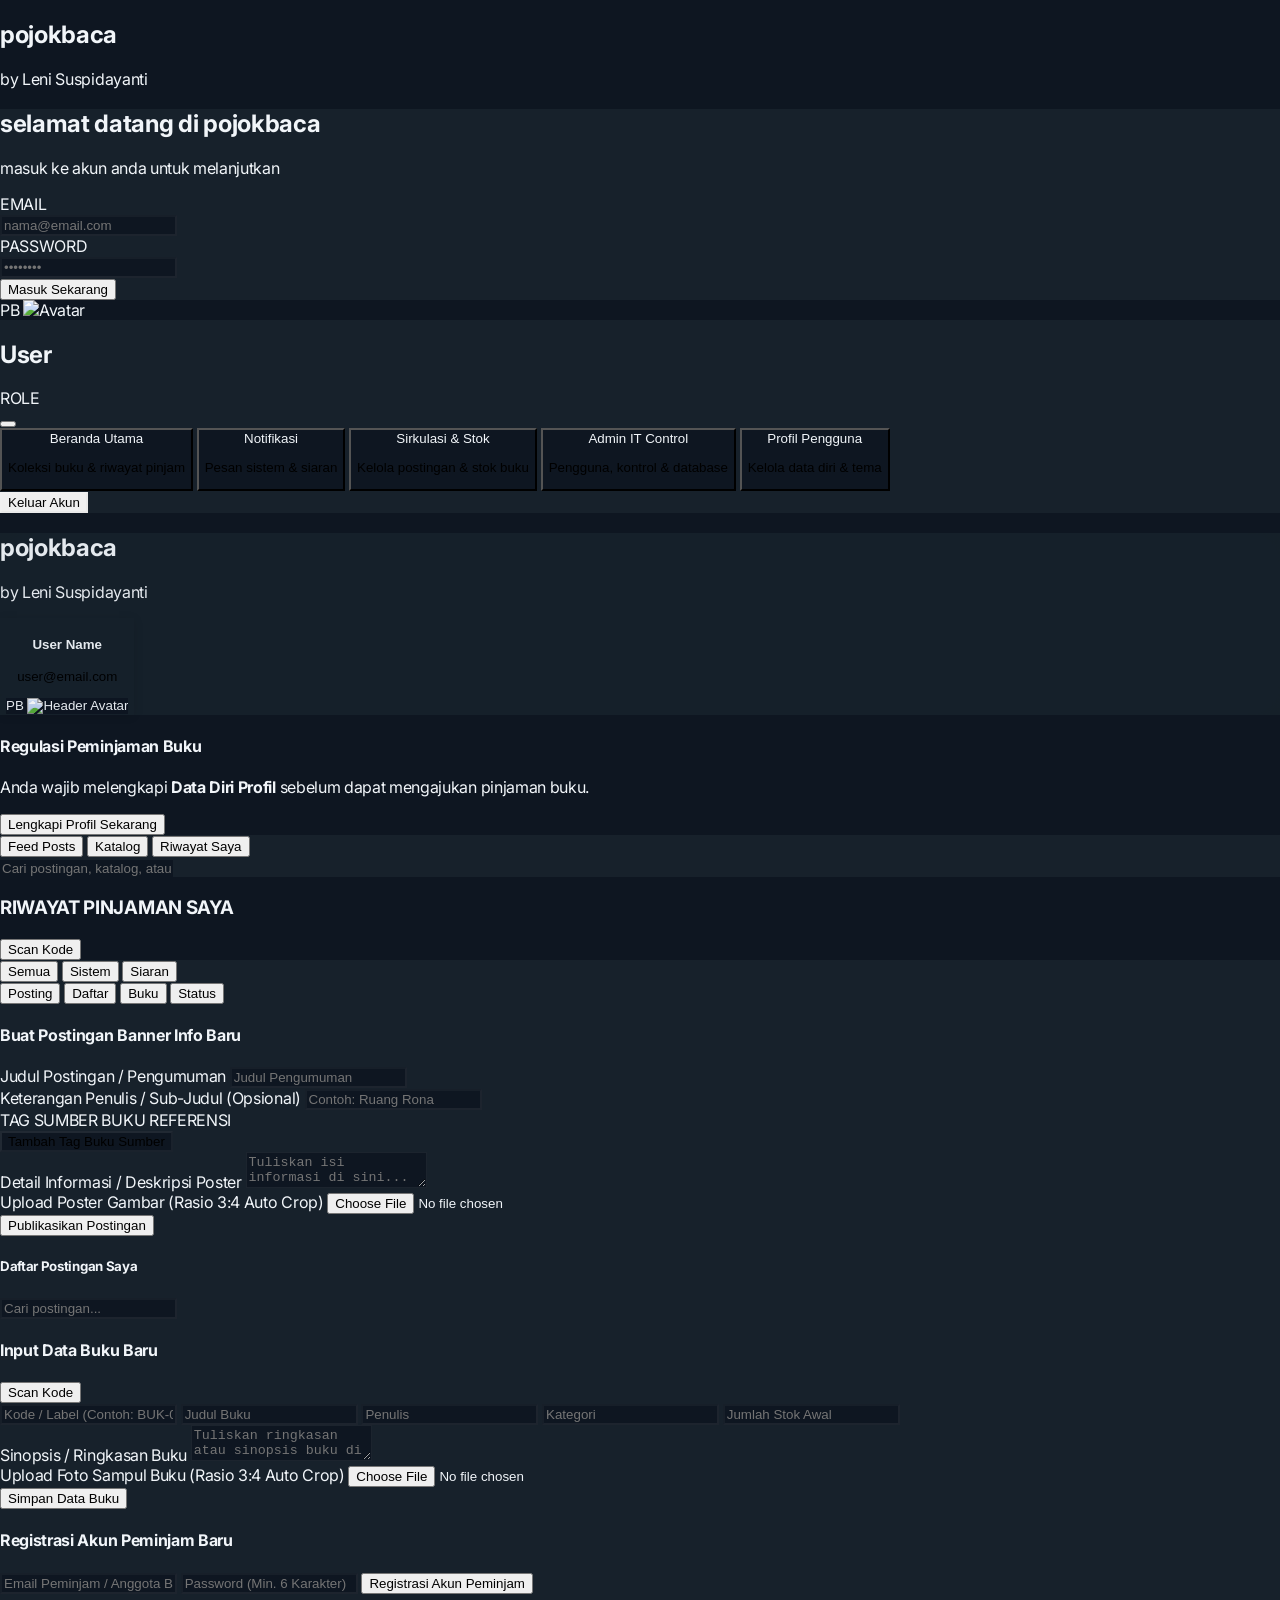
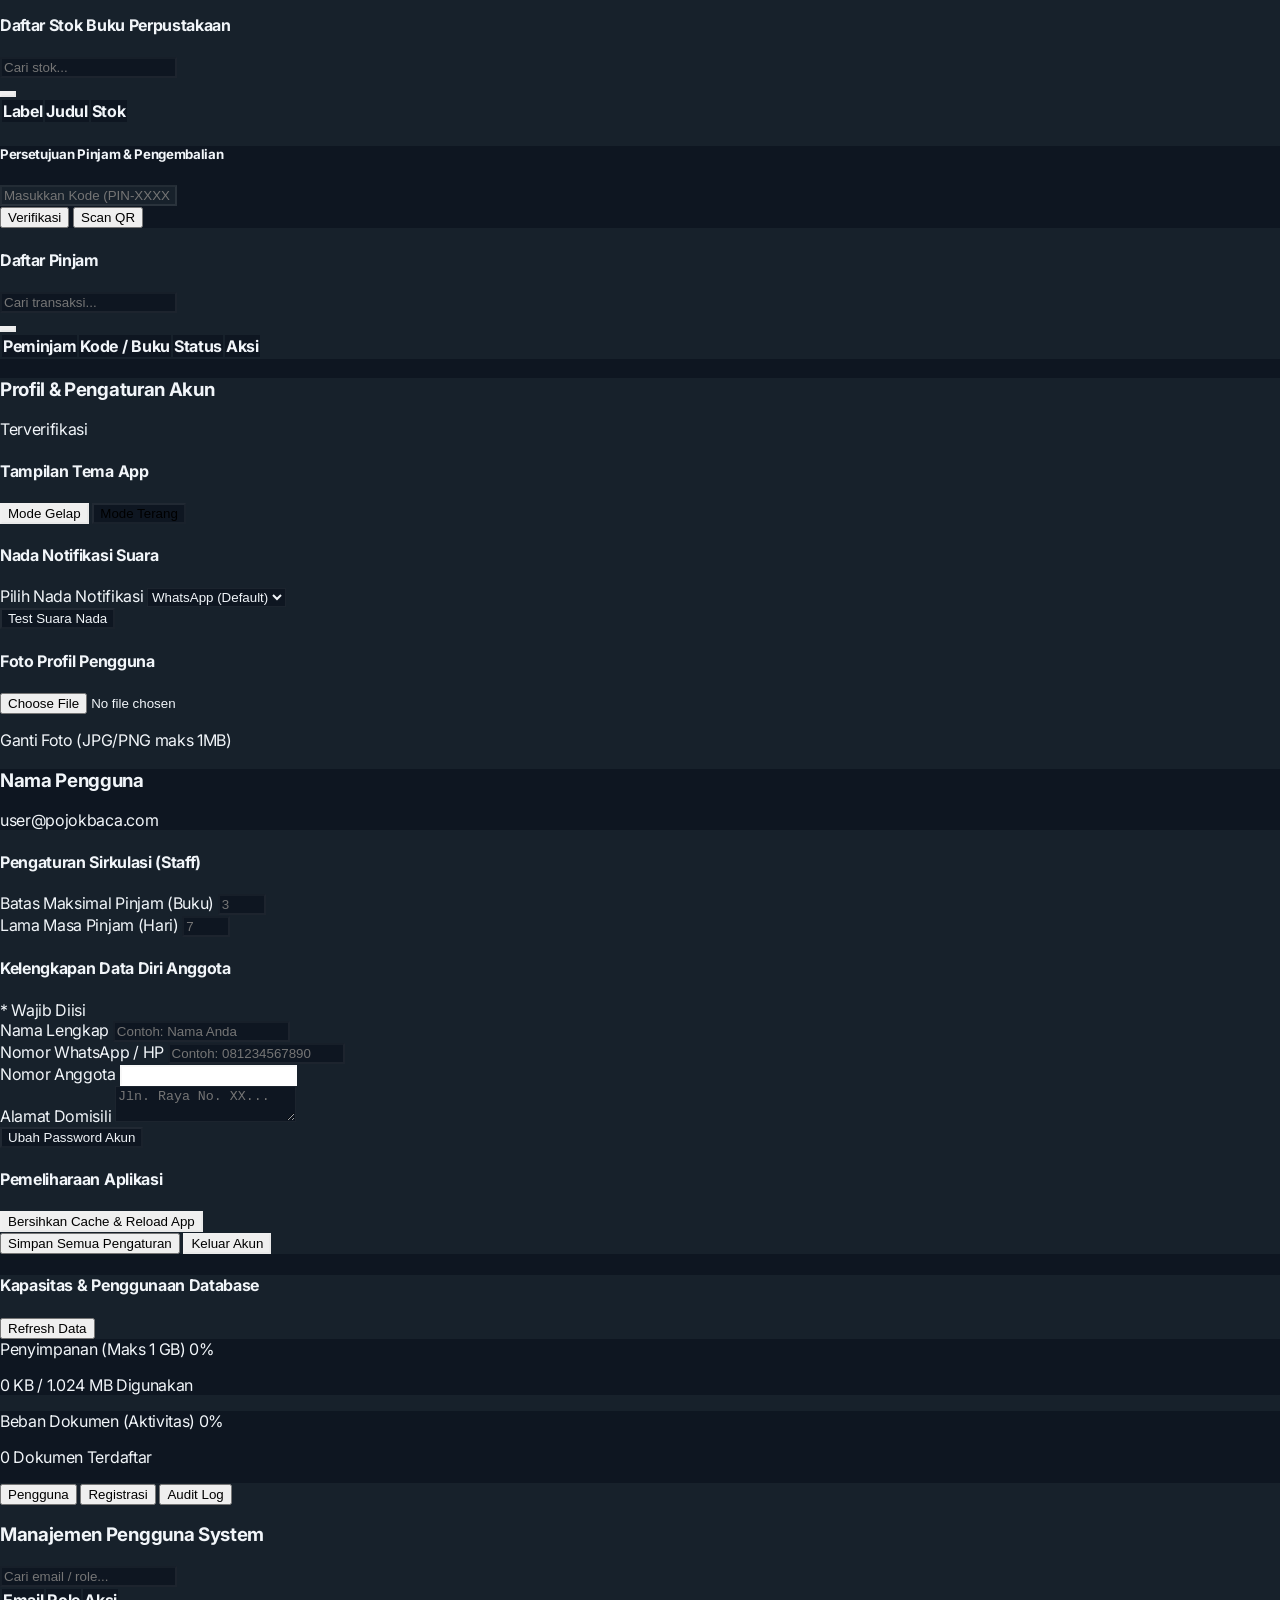
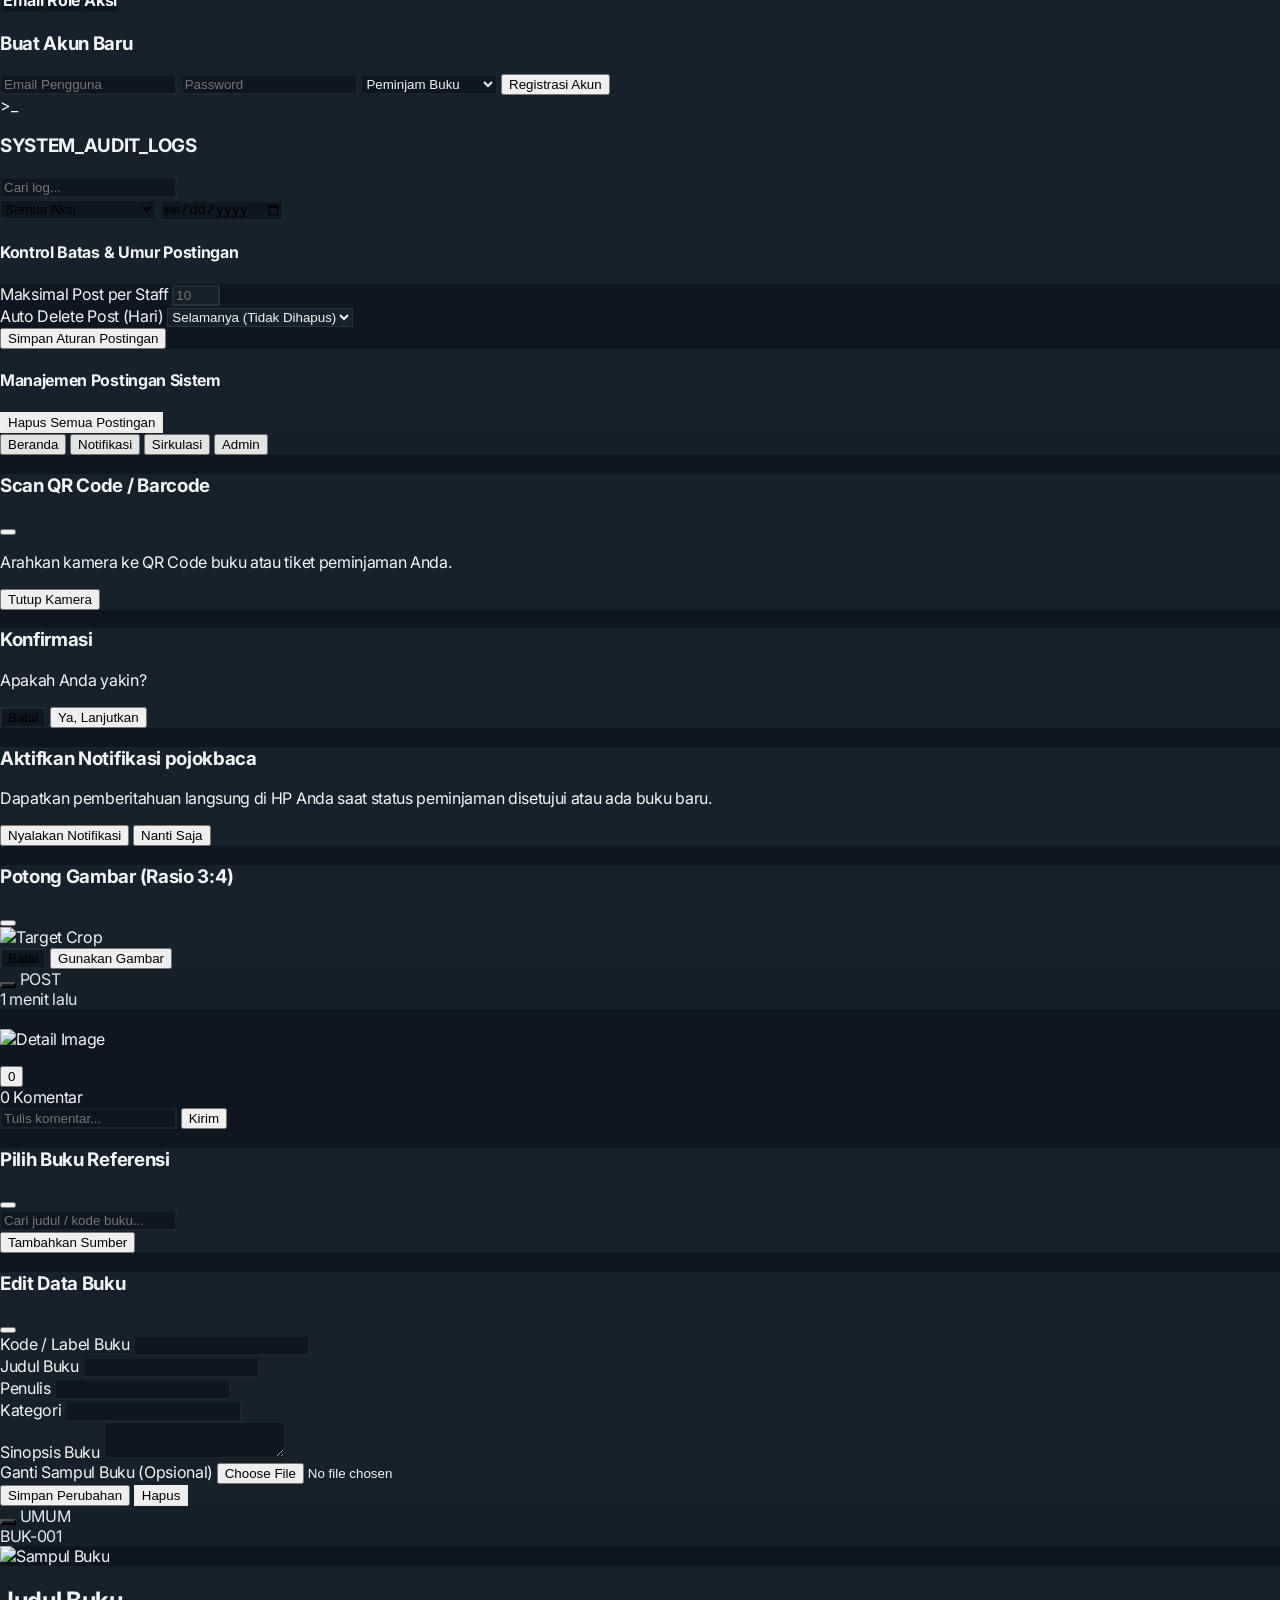
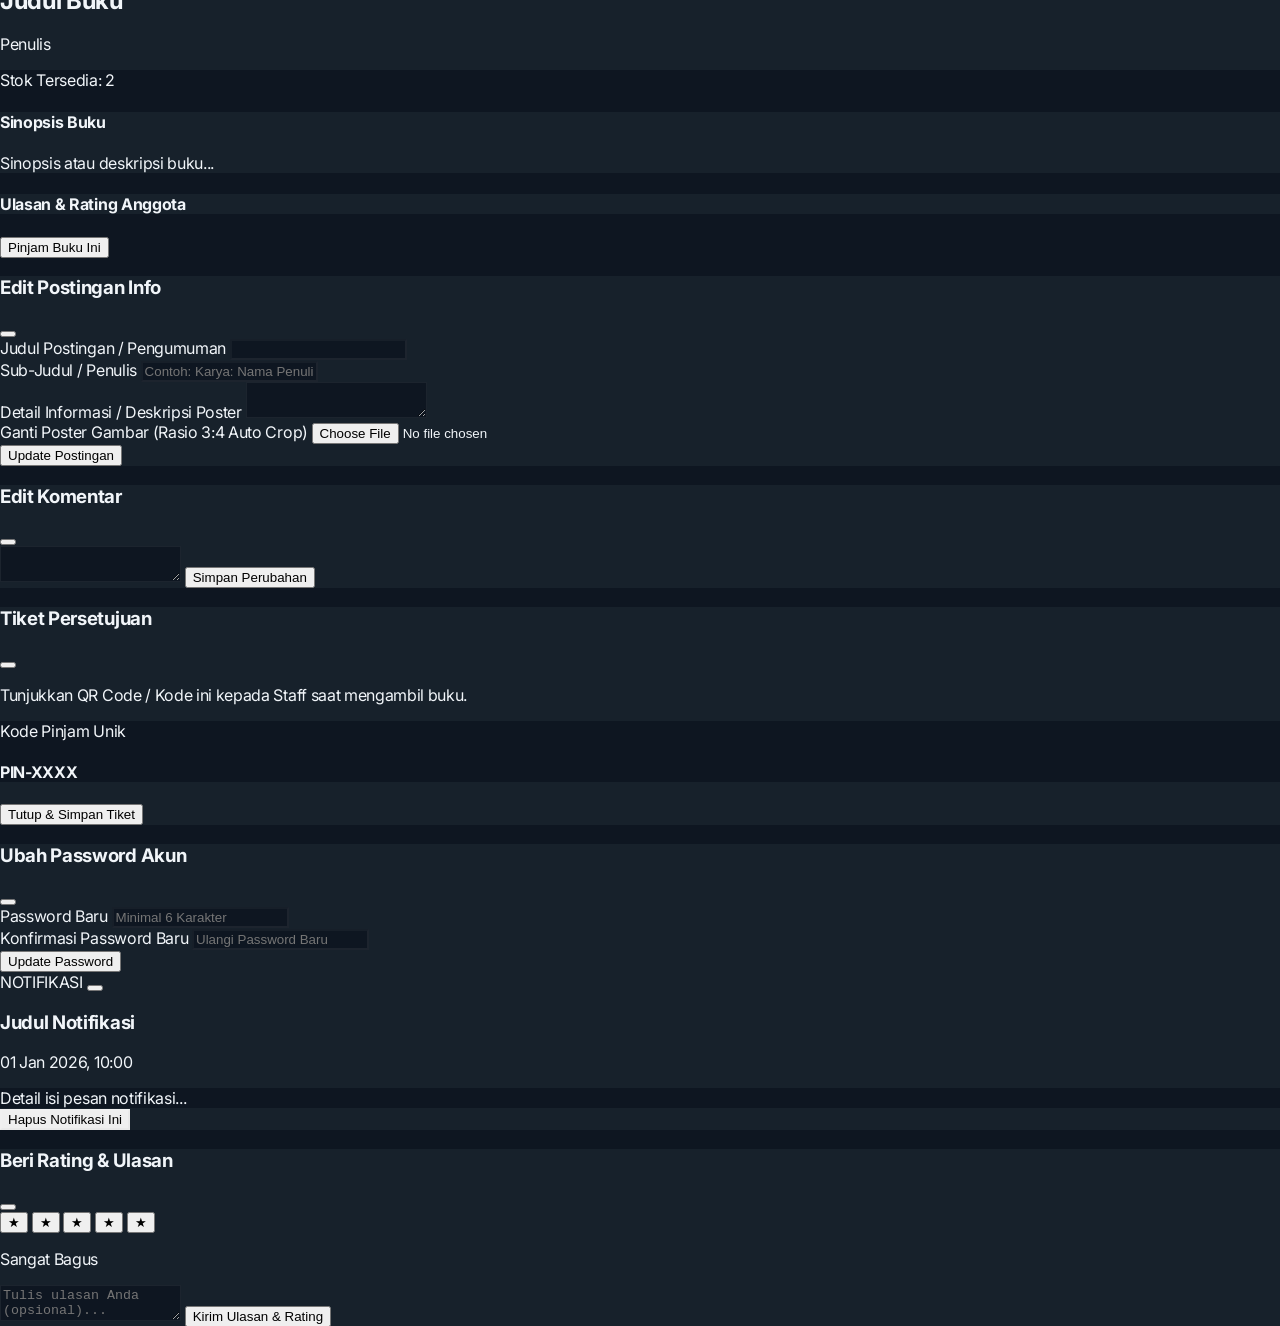
==== commit cfaa7fd0: "update fitur qr Camera error" ====
--- a/index.html
+++ b/index.html
@@ -247,14 +247,10 @@
             </div>
 
             <div class="flex items-center gap-2">
-              <button id="btnUserScanner" type="button" onclick="toggleUserScanner()" class="w-full py-2 bg-gradient-to-r from-[#5288c1] to-[#3a6fa0] text-white font-medium rounded-xl text-[10px] transition shadow flex items-center justify-center gap-1.5 shrink-0">
+              <button id="btnUserScanner" type="button" onclick="openPopupScanner((code) => { document.getElementById('searchFeedPostsInput').value = code; handleUniversalSearch(); })" class="w-full py-2 bg-gradient-to-r from-[#5288c1] to-[#3a6fa0] text-white font-medium rounded-xl text-[10px] transition shadow flex items-center justify-center gap-1.5 shrink-0">
                 <i id="iconUserScanner" data-feather="camera" class="w-3.5 h-3.5"></i>
                 <span id="labelUserScanner">Scan Kode</span>
               </button>
-            </div>
-
-            <div id="userReaderContainer" class="hidden bg-input rounded-2xl overflow-hidden p-2">
-              <div id="userReader" class="w-full rounded-xl overflow-hidden"></div>
             </div>
 
             <div class="space-y-2 pt-0.5" id="userBorrowCardList"></div>
@@ -353,14 +349,10 @@
                   <h4 class="font-semibold text-app text-[10px] uppercase tracking-wider flex items-center gap-1.5">
                     <i data-feather="plus" class="w-3.5 h-3.5 text-[#5288c1]"></i> Input Data Buku Baru
                   </h4>
-                  <button id="btnStaffScanner" type="button" onclick="toggleStaffScanner()" class="px-3 py-1 bg-gradient-to-r from-[#5288c1] to-[#3a6fa0] text-white font-medium rounded-xl text-[10px] transition shadow active:scale-95 flex items-center gap-1 shrink-0">
-                    <i id="iconStaffScanner" data-feather="camera" class="w-3 h-3"></i>
-                    <span id="labelStaffScanner">Scan Kode</span>
+                  <button id="btnStaffScanner" type="button" onclick="openPopupScanner((code) => { document.getElementById('bookKode').value = code; showToastNotification('Scan Berhasil', `Kode: ${code}`); })" class="px-3 py-1 bg-gradient-to-r from-[#5288c1] to-[#3a6fa0] text-white font-medium rounded-xl text-[10px] transition shadow active:scale-95 flex items-center gap-1 shrink-0">
+                    <i data-feather="camera" class="w-3 h-3"></i>
+                    <span>Scan Kode</span>
                   </button>
-                </div>
-
-                <div id="staffReaderContainer" class="hidden bg-input border border-card-border rounded-xl overflow-hidden p-2">
-                  <div id="staffReader" class="w-full rounded-lg overflow-hidden"></div>
                 </div>
 
                 <form onsubmit="addBook(event)" class="space-y-2">
@@ -435,15 +427,11 @@
                     <button onclick="verifyBorrowCodeFromInput()" class="py-2 bg-emerald-600 hover:bg-emerald-500 text-white font-medium rounded-xl text-[11px] transition active:scale-95 shadow flex items-center justify-center gap-1">
                       <i data-feather="check-circle" class="w-3.5 h-3.5"></i> Verifikasi
                     </button>
-                    <button id="btnVerifyScanner" onclick="toggleVerifyScanner()" title="Scan QR Code" class="py-2 bg-[#5288c1] hover:bg-[#4676a9] text-white font-medium rounded-xl text-[11px] transition active:scale-95 shadow flex items-center justify-center gap-1">
+                    <button id="btnVerifyScanner" onclick="openPopupScanner((code) => { document.getElementById('staffVerifyCodeInput').value = code; verifyBorrowCode(code); })" title="Scan QR Code" class="py-2 bg-[#5288c1] hover:bg-[#4676a9] text-white font-medium rounded-xl text-[11px] transition active:scale-95 shadow flex items-center justify-center gap-1">
                       <i data-feather="camera" class="w-3.5 h-3.5 text-white"></i>
                       <span>Scan QR</span>
                     </button>
                   </div>
-                </div>
-
-                <div id="verifyReaderContainer" class="hidden bg-card border border-card-border rounded-xl overflow-hidden p-2">
-                  <div id="verifyReader" class="w-full rounded-lg overflow-hidden"></div>
                 </div>
               </div>
 
@@ -492,6 +480,31 @@
                 <button type="button" onclick="setThemeMode('light')" id="btnThemeLight" class="p-2.5 rounded-xl border flex items-center justify-center gap-2 text-xs font-medium transition">
                   <i data-feather="sun" class="w-4 h-4"></i> Mode Terang
                 </button>
+              </div>
+            </div>
+
+            <!-- PENGATURAN NADA NOTIFIKASI -->
+            <div class="space-y-2.5 border-b border-card-border pb-3">
+              <h4 class="text-[10px] font-semibold text-[#5288c1] uppercase tracking-wider flex items-center gap-1.5">
+                <i data-feather="volume-2" class="w-3.5 h-3.5"></i> Nada Notifikasi Suara
+              </h4>
+              <div class="grid grid-cols-1 sm:grid-cols-2 gap-2">
+                <div>
+                  <label class="block text-[9px] text-slate-400 uppercase mb-0.5">Pilih Nada Notifikasi</label>
+                  <select id="settingNotificationTone" class="w-full bg-input border border-input-border focus:border-[#5288c1] rounded-xl px-2.5 py-2 text-xs font-normal text-app outline-none">
+                    <option value="whatsapp">WhatsApp (Default)</option>
+                    <option value="tiktok">TikTok Sound</option>
+                    <option value="iphone">iPhone Tri-tone</option>
+                    <option value="marimba">Marimba Klasik</option>
+                    <option value="glass">Glass Ping</option>
+                    <option value="chime">Chime Lembut</option>
+                  </select>
+                </div>
+                <div class="flex items-end">
+                  <button type="button" onclick="testSelectedNotificationTone()" class="w-full py-2 bg-input hover:bg-white/5 text-app border border-card-border rounded-xl text-xs font-medium transition flex items-center justify-center gap-1.5 active:scale-95 shadow-sm">
+                    <i data-feather="play-circle" class="w-3.5 h-3.5 text-[#5288c1]"></i> Test Suara Nada
+                  </button>
+                </div>
               </div>
             </div>
 
@@ -778,6 +791,30 @@
 
   <!-- MODALS SECTION -->
 
+  <!-- MODAL POPUP SCANNER KAMERA (ALAH GAMBAR 1) -->
+  <div id="popupScannerModal" class="fixed inset-0 bg-black/85 backdrop-blur-md z-[250] flex items-center justify-center p-4 hidden">
+    <div class="bg-card border border-card-border w-full max-w-sm rounded-3xl p-5 shadow-2xl relative space-y-4 my-auto text-center">
+      <div class="flex items-center justify-between border-b border-card-border pb-2.5">
+        <h3 class="font-semibold text-app text-xs flex items-center gap-1.5">
+          <i data-feather="camera" class="w-4 h-4 text-[#5288c1]"></i> Scan QR Code / Barcode
+        </h3>
+        <button onclick="closePopupScanner()" class="text-slate-400 hover:text-app p-1 rounded-lg transition">
+          <i data-feather="x" class="w-4 h-4"></i>
+        </button>
+      </div>
+
+      <div class="w-full bg-input rounded-2xl overflow-hidden p-2 border border-card-border shadow-inner">
+        <div id="popupReader" class="w-full rounded-xl overflow-hidden"></div>
+      </div>
+
+      <p class="text-[11px] text-slate-400 font-light">Arahkan kamera ke QR Code buku atau tiket peminjaman Anda.</p>
+
+      <button type="button" onclick="closePopupScanner()" class="w-full py-2.5 bg-rose-600 hover:bg-rose-500 text-white font-medium rounded-xl text-xs transition shadow active:scale-95">
+        Tutup Kamera
+      </button>
+    </div>
+  </div>
+
   <!-- MODAL CUSTOM CONFIRM DIALOG SINKRON TEMA -->
   <div id="customConfirmModal" class="fixed inset-0 bg-black/80 backdrop-blur-md z-[200] flex items-center justify-center p-4 hidden">
     <div class="bg-card border border-card-border w-full max-w-xs rounded-2xl p-4 shadow-2xl relative space-y-3 my-auto text-center">
--- a/style.css
+++ b/style.css
@@ -161,7 +161,7 @@
 }
 
 @media print {
-  #sidebar, header, nav, form, button, .no-print, #staffReaderContainer, #userReaderContainer, #verifyReaderContainer {
+  #sidebar, header, nav, form, button, .no-print {
     display: none !important;
   }
   body, html { background: #ffffff !important; color: #000000 !important; height: auto !important; overflow: visible !important; }
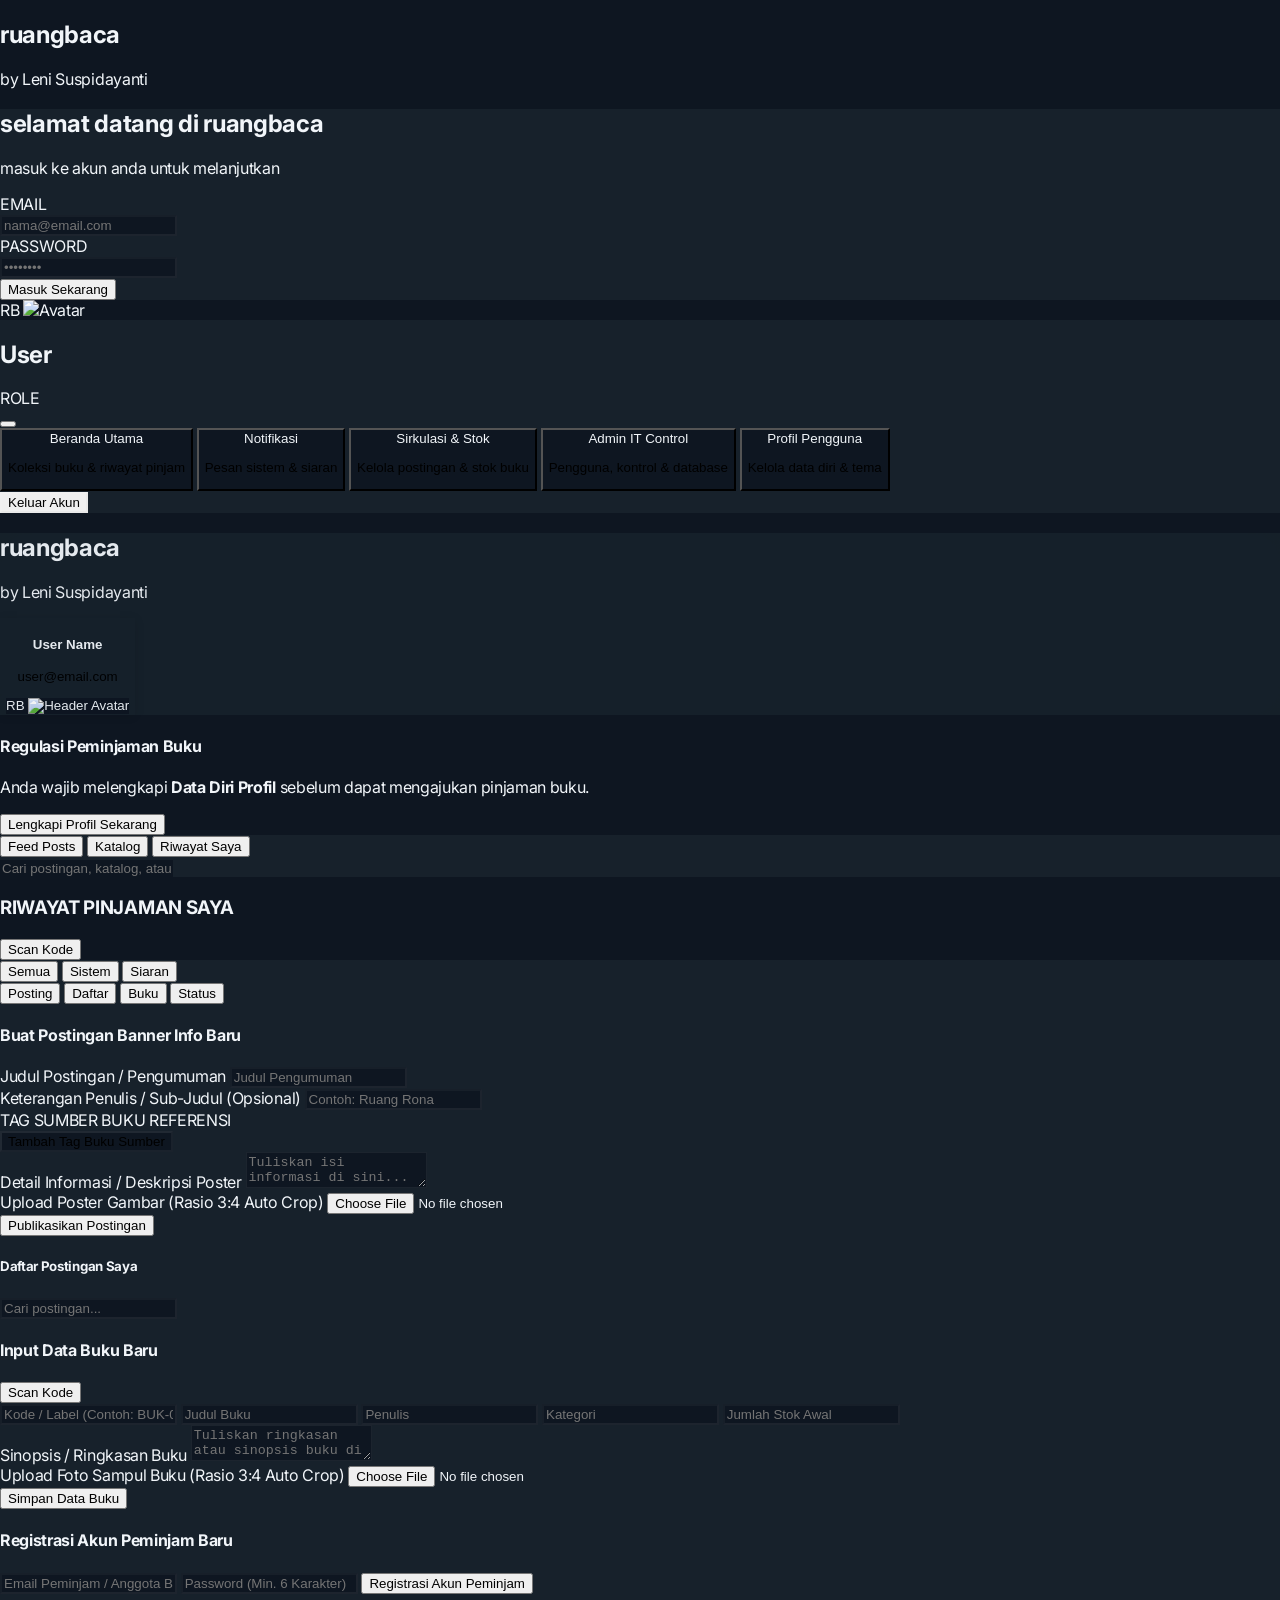
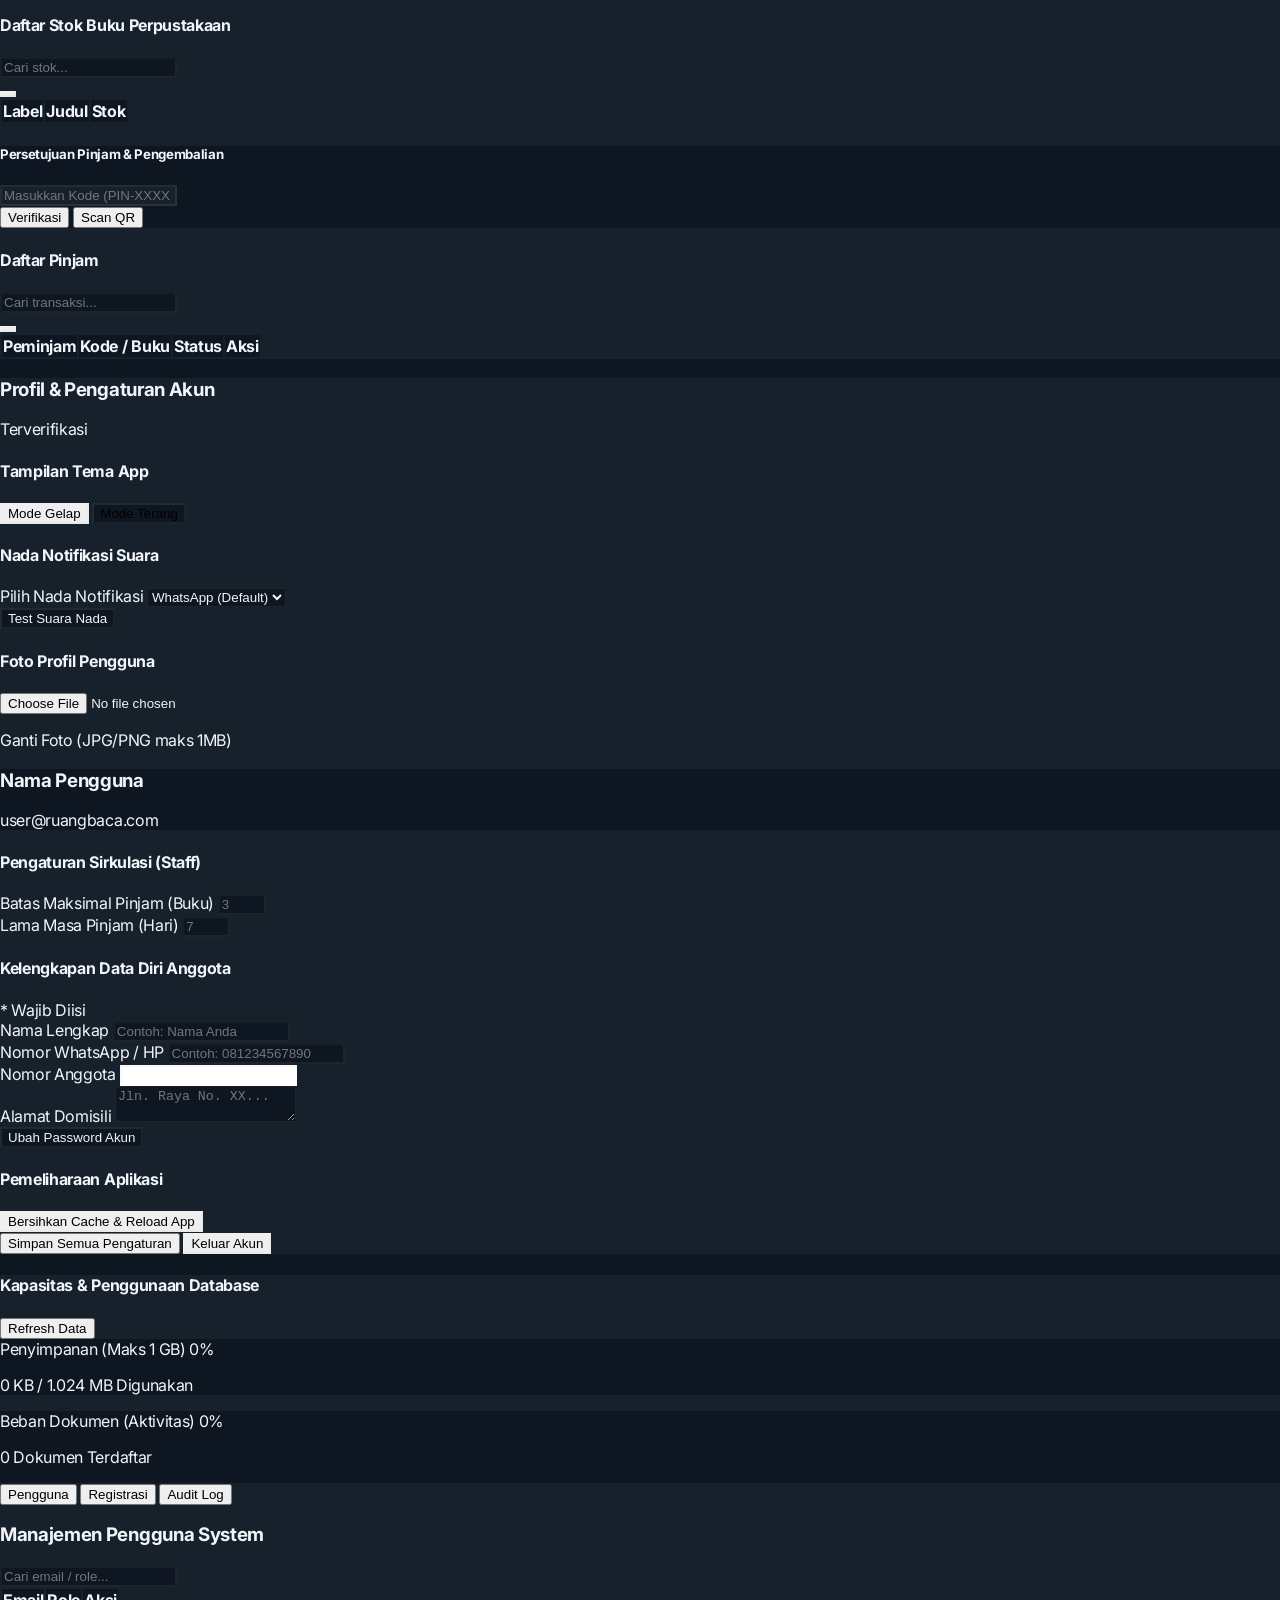
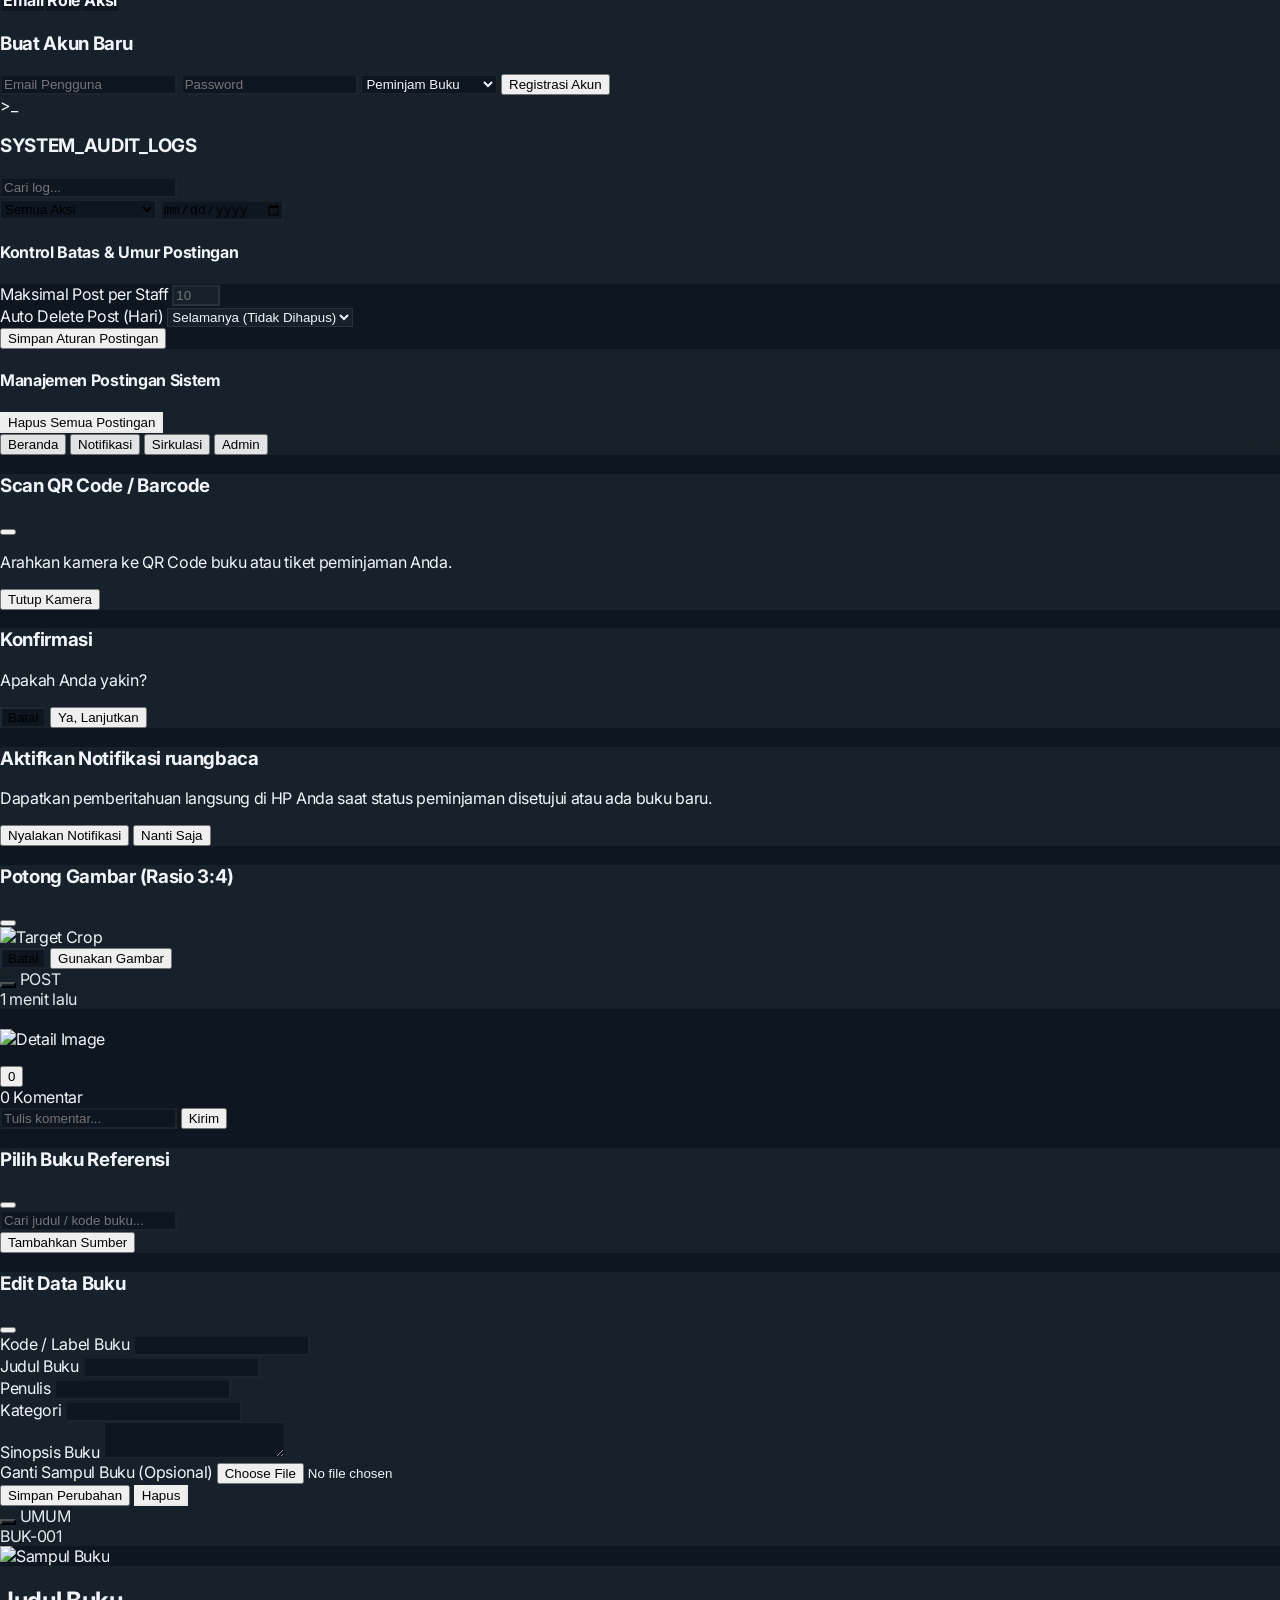
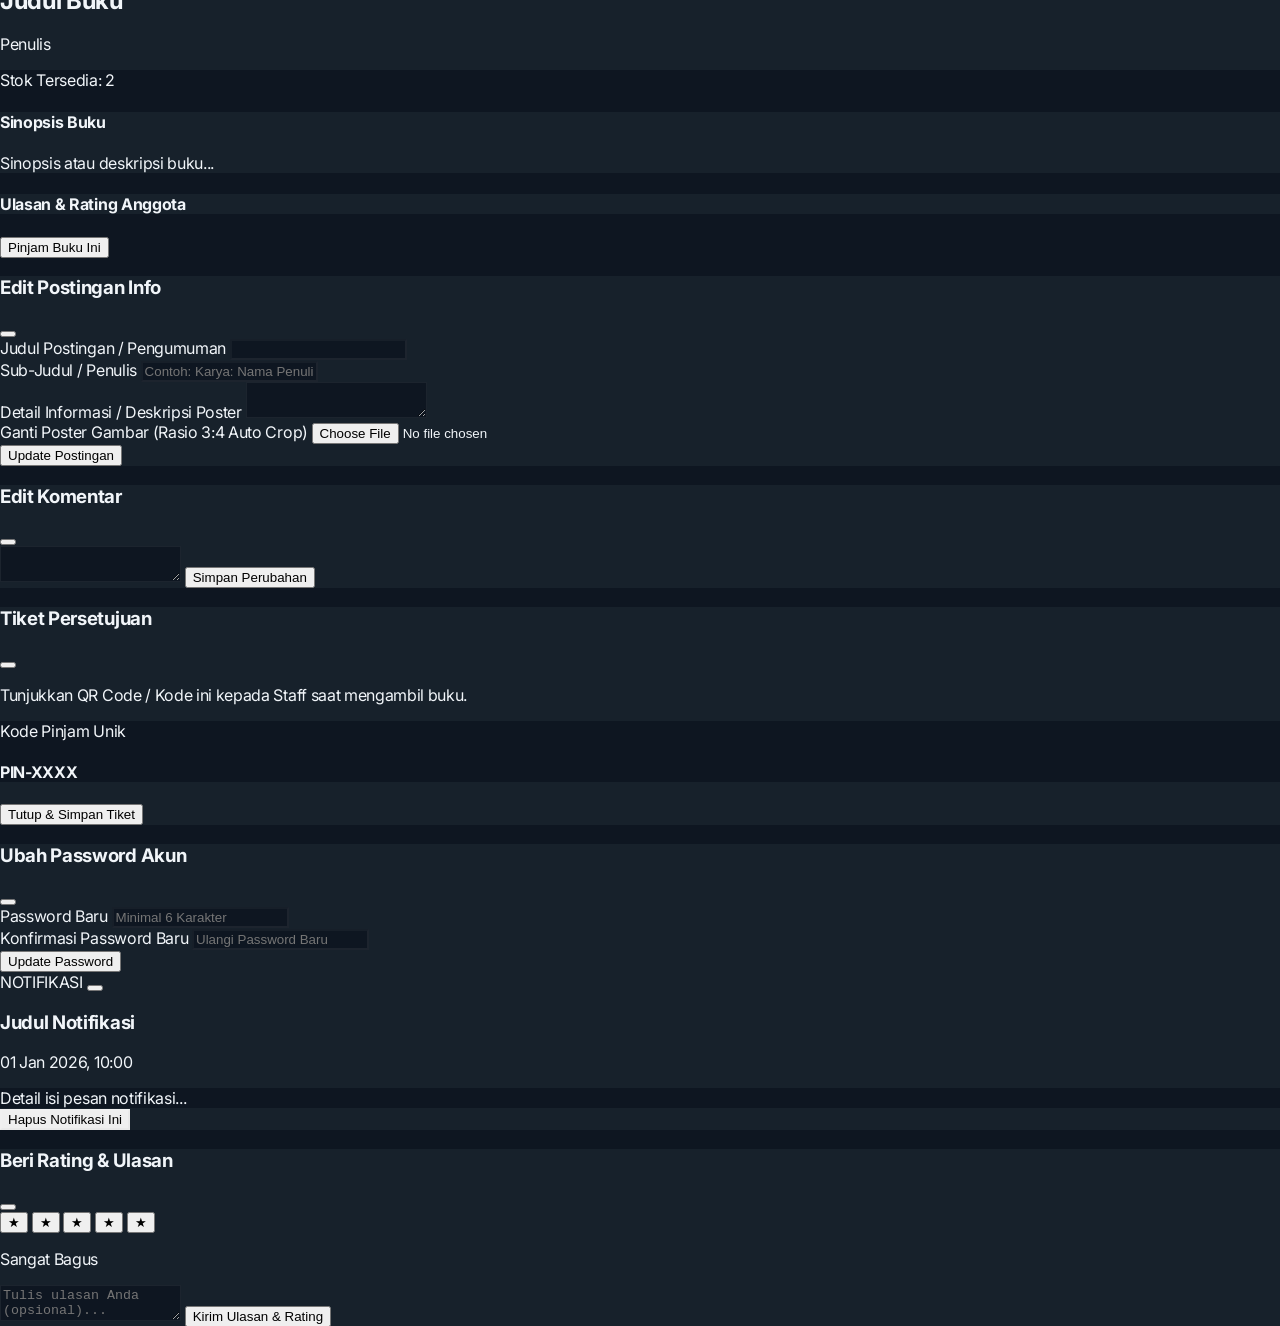
==== commit 1bdc0624: "Update index.html" ====
--- a/index.html
+++ b/index.html
@@ -3,7 +3,7 @@
 <head>
   <meta charset="UTF-8">
   <meta name="viewport" content="width=device-width, initial-scale=1.0, maximum-scale=1.0, user-scalable=no">
-  <title>pojokbaca - Perpustakaan Digital</title>
+  <title>ruangbaca - Perpustakaan Digital</title>
 
   <!-- PWA Manifest & Meta -->
   <link rel="manifest" href="manifest.json">
@@ -48,14 +48,14 @@
       
       <!-- BRANDING LOGO -->
       <div class="flex flex-col items-center mb-6 text-center">
-        <h1 class="text-3xl sm:text-4xl font-bold text-app tracking-tighter leading-none font-ios">pojokbaca</h1>
+        <h1 class="text-3xl sm:text-4xl font-bold text-app tracking-tighter leading-none font-ios">ruangbaca</h1>
         <p class="text-[11px] text-[#5288c1] font-medium tracking-normal mt-1">by Leni Suspidayanti</p>
       </div>
 
       <!-- FORM CARD CONTAINER -->
       <div class="w-full bg-card border border-card-border p-6 rounded-3xl shadow-2xl backdrop-blur-md">
         <div class="text-center mb-5">
-          <h2 class="text-sm font-semibold text-app tracking-tight">selamat datang di pojokbaca</h2>
+          <h2 class="text-sm font-semibold text-app tracking-tight">selamat datang di ruangbaca</h2>
           <p class="text-[11px] text-slate-400 font-light mt-0.5">masuk ke akun anda untuk melanjutkan</p>
         </div>
 
@@ -96,7 +96,7 @@
       <div class="p-3.5 border-b border-card-border flex items-center justify-between">
         <div class="flex items-center gap-2.5">
           <div id="userAvatarContainer" class="w-8 h-8 rounded-full overflow-hidden bg-input border border-slate-700 flex items-center justify-center text-white font-normal text-xs shrink-0 shadow-md">
-            <span id="userAvatarText">PB</span>
+            <span id="userAvatarText">RB</span>
             <img id="userAvatarImg" src="" class="w-full h-full object-cover hidden" alt="Avatar">
           </div>
           <div class="truncate">
@@ -175,7 +175,7 @@
       <!-- HEADER TRANSPARAN -->
       <header class="telegram-navbar-transparent text-app px-4 py-2.5 border-b sticky top-0 z-30 flex items-center justify-between shadow-md">
         <div>
-          <h2 id="currentTabTitle" class="text-xs sm:text-sm font-semibold tracking-tight">pojokbaca</h2>
+          <h2 id="currentTabTitle" class="text-xs sm:text-sm font-semibold tracking-tight">ruangbaca</h2>
           <p id="currentTabSubtitle" class="text-[10px] text-[#5288c1] font-light">by Leni Suspidayanti</p>
         </div>
 
@@ -185,7 +185,7 @@
             <p id="headerUserEmail" class="text-[9px] text-[#5288c1] truncate font-mono">user@email.com</p>
           </div>
           <div class="w-7 h-7 rounded-full overflow-hidden bg-input flex items-center justify-center text-app font-semibold text-[10px] shrink-0 shadow">
-            <span id="headerAvatarText">PB</span>
+            <span id="headerAvatarText">RB</span>
             <img id="headerAvatarImg" src="" class="w-full h-full object-cover hidden" alt="Header Avatar">
           </div>
         </button>
@@ -282,7 +282,7 @@
               <button onclick="switchStaffPanel('buku')" id="tabBtnBuku" class="py-1.5 rounded-lg text-[10px] sm:text-[11px] font-medium transition text-slate-400 hover:text-app hover:bg-white/5 flex items-center justify-center gap-1">
                 <i data-feather="book" class="w-3 h-3"></i> <span>Buku</span>
               </button>
-              <button onclick="switchStaffPanel('status')" id="tabBtnStatus" class="py-1.5 rounded-lg text-[10px] sm:text-[11px] font-medium transition text-slate-400 hover:text-app hover:bg-white/5 flex items-center justify-center gap-1">
+              <button onclick="switchStaffPanel('status')" id="tabBtnStatus" class="py-1.5 rounded-lg text-[10px] sm:text-[11px] font-semibold transition bg-[#5288c1] text-white flex items-center justify-center gap-1 shadow">
                 <i data-feather="repeat" class="w-3 h-3"></i> <span>Status</span>
               </button>
             </div>
@@ -522,7 +522,7 @@
 
               <div class="bg-input border border-card-border p-2.5 rounded-xl">
                 <h3 id="profileViewName" class="text-xs font-semibold text-app">Nama Pengguna</h3>
-                <p id="profileViewEmail" class="text-[11px] text-[#5288c1] font-mono mt-0.5">user@pojokbaca.com</p>
+                <p id="profileViewEmail" class="text-[11px] text-[#5288c1] font-mono mt-0.5">user@ruangbaca.com</p>
               </div>
             </div>
 
@@ -791,7 +791,7 @@
 
   <!-- MODALS SECTION -->
 
-  <!-- MODAL POPUP SCANNER KAMERA (ALAH GAMBAR 1) -->
+  <!-- MODAL POPUP SCANNER KAMERA -->
   <div id="popupScannerModal" class="fixed inset-0 bg-black/85 backdrop-blur-md z-[250] flex items-center justify-center p-4 hidden">
     <div class="bg-card border border-card-border w-full max-w-sm rounded-3xl p-5 shadow-2xl relative space-y-4 my-auto text-center">
       <div class="flex items-center justify-between border-b border-card-border pb-2.5">
@@ -834,7 +834,7 @@
         <i data-feather="bell" class="w-6 h-6"></i>
       </div>
       <div class="space-y-1">
-        <h3 class="font-bold text-app text-sm tracking-tight">Aktifkan Notifikasi pojokbaca</h3>
+        <h3 class="font-bold text-app text-sm tracking-tight">Aktifkan Notifikasi ruangbaca</h3>
         <p class="text-[11px] text-slate-300 font-light leading-relaxed">
           Dapatkan pemberitahuan langsung di HP Anda saat status peminjaman disetujui atau ada buku baru.
         </p>
